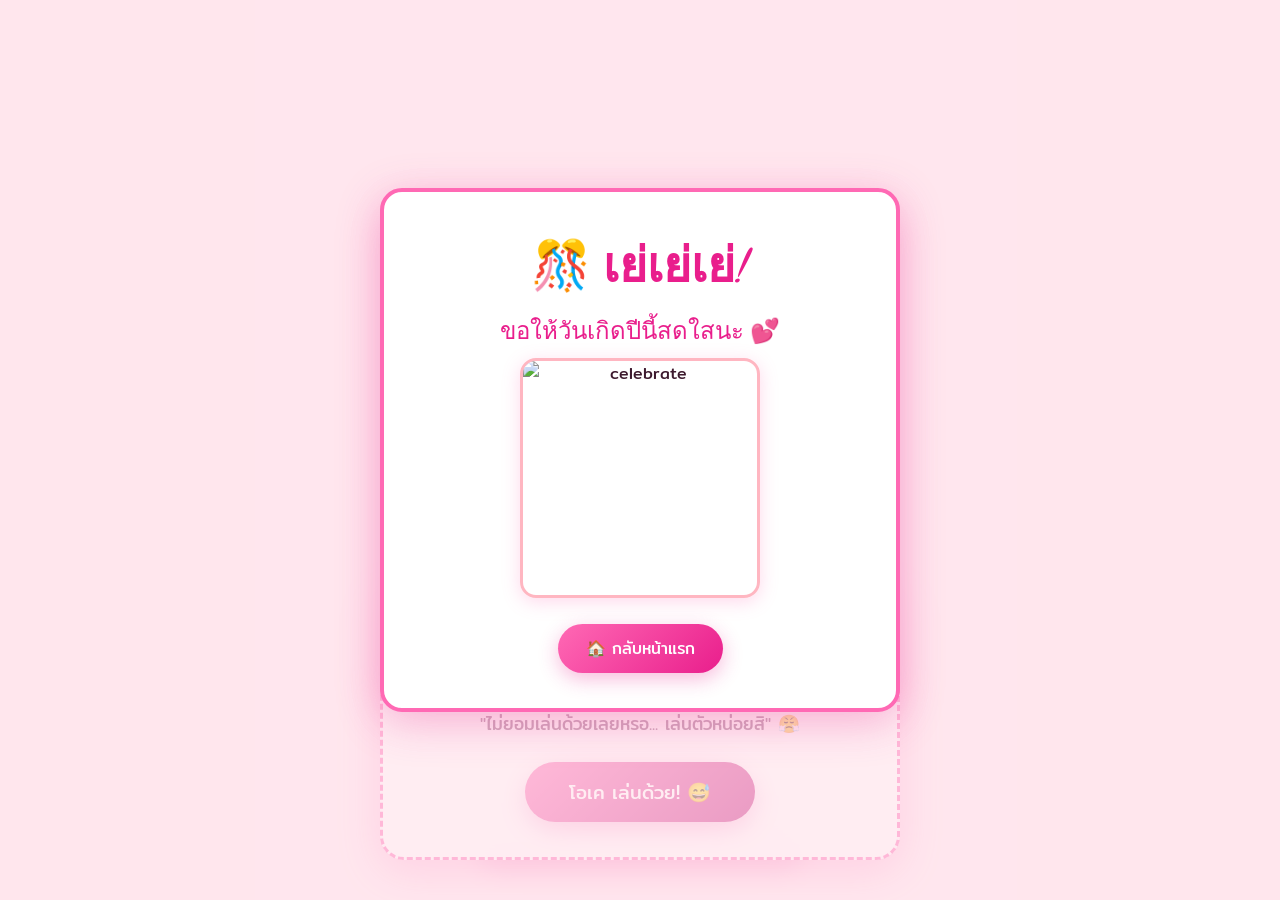
==== index.html @ 3416ac2b "first commit" ====
<!DOCTYPE html>
<html lang="th">

<head>
  <meta charset="UTF-8">
  <meta name="viewport" content="width=device-width, initial-scale=1.0">
  <title>Happy Birthday 🎂🌸</title>
  <meta name="description" content="A cute birthday surprise just for you 🌸">
  <link rel="preconnect" href="https://fonts.googleapis.com">
  <link
    href="https://fonts.googleapis.com/css2?family=Playfair+Display:wght@700&family=Dancing+Script:wght@500;700&family=Mitr:wght@300;400;500&display=swap"
    rel="stylesheet">
  <script src="https://cdn.tailwindcss.com"></script>
  <script type="importmap">
  {
    "imports": {
      "three": "https://cdn.jsdelivr.net/npm/three@0.163.0/build/three.module.js",
      "three/addons/": "https://cdn.jsdelivr.net/npm/three@0.163.0/examples/jsm/"
    }
  }
  </script>
  <script src="https://unpkg.com/vue@3/dist/vue.global.prod.js"></script>
  <link rel="stylesheet" href="style.css">
</head>

<body>

  <!-- Three.js canvas – true fullscreen behind everything -->
  <canvas id="three-canvas"></canvas>

  <!-- Gentle floating hearts -->
  <div class="floating-hearts" id="hearts-container"></div>

  <div id="app">

    <!-- ══ INTRO: Door standing still, cat waiting beside it ═══════════ -->
    <div class="panel" :class="state==='intro' ? 'visible':'hidden'"
      style="justify-content:flex-end; padding-bottom:2.5rem;">
      <!-- Loading pill while models load -->
      <div v-if="!doorReady" class="loading-pill" style="margin-bottom:1rem;">
        <span>🚪</span>
        <span>กำลังโหลด...</span>
        <div class="loading-dots"><span></span><span></span><span></span></div>
      </div>

      <!-- Enter CTA once scene is ready -->
      <div class="enter-cta" v-if="doorReady">
        <p class="enter-hint">🐱 น้องแมวรอเธออยู่นะ!</p>
        <button class="btn-enter" id="enter-btn" @click="enterSite" :disabled="zooming">
          <span v-if="!zooming">เข้ามาเลย! 🌸</span>
          <span v-else>กำลังเข้าไป... ✨</span>
        </button>
      </div>
    </div>

    <!-- ══ CAT: Cat slides in with greeting ══════════════════════════ -->
    <div class="panel" :class="state==='cat' ? 'visible':'hidden'"
      style="justify-content:flex-end; padding-bottom:2.5rem;">
      <div class="speech-card cat-card">
        <div class="cat-bubble">
          <p class="cat-says">สวัสดี! ฉันมาส่งของขวัญพิเศษให้เธอ 🎁</p>
        </div>
        <button class="btn-enter" style="margin-top:1rem;" @click="goBirthday">ดูเลย! 💌</button>
      </div>
    </div>

    <!-- ══ BIRTHDAY: Main interaction ════════════════════════════════ -->
    <div class="panel" :class="state==='birthday' ? 'visible':'hidden'">
      <div class="birthday-card">
        <h1>🎂 Happy Birthday!</h1>
        <p class="subtitle">วันนี้เป็นวันพิเศษของเธอ — เธอมีความสุขไหม? 🌸</p>
        <img :src="currentGif" alt="cute gif" class="birthday-gif">
        <div class="btns">
          <button class="btn-yes" :style="{fontSize: yesBtnSize+'px'}" id="yes-btn" @click="yesClick">
            มีความสุขมาก 🎉
          </button>
          <button v-if="noCount < 4" class="btn-no" id="no-btn" @click="noClick">
            ยังไม่ค่อย 😢
          </button>
        </div>
      </div>
    </div>

    <!-- ══ CAT TAUNT: Clicked Yes too fast! ══════════════════════════ -->
    <div class="panel" :class="state==='catTaunt' ? 'visible':'hidden'"
      style="justify-content:flex-end; padding-bottom:2.5rem;">
      <div class="speech-card taunt-card">
        <div class="cat-bubble taunt-bubble">
          <p class="taunt-emoji">😾 ฮั่นแน่!</p>
          <img src="https://media.tenor.com/w2340rodldAAAAAC/im-sulking.gif" alt="sulking cat"
            style="width:120px; border-radius:12px; margin:0 auto 10px auto;">
          <p class="cat-says">"ไม่ยอมเล่นด้วยเลยหรอ... เล่นตัวหน่อยสิ" 😤</p>
        </div>
        <button class="btn-enter" style="margin-top:1rem; background:linear-gradient(135deg,#ff69b4,#c2177a);"
          @click="goPlayAlong">
          โอเค เล่นด้วย! 😅
        </button>
      </div>
    </div>

    <!-- ══ CELEBRATE ══════════════════════════════════════════════════ -->
    <div class="panel celebrate-panel" :class="state==='celebrate' ? 'visible':'hidden'">
      <div class="celebrate-card">
        <div class="confetti-container" id="confetti-container"></div>
        <h1>🎊 เย่เย่เย่!</h1>
        <p style="font-family:'Dancing Script',cursive; font-size:1.5rem; color:#e91e8c; margin:.5rem 0;">
          ขอให้วันเกิดปีนี้สดใสนะ 💕
        </p>
        <img :src="celebGif" alt="celebrate" class="birthday-gif">
        <button class="btn-home" @click="goHome">🏠 กลับหน้าแรก</button>
      </div>
    </div>

  </div><!-- #app -->

  <script type="module" src="scene.js"></script>

  <script>
    window.addEventListener('DOMContentLoaded', () => {
      const { createApp, ref } = Vue;

      const gifs = [
        'https://media.tenor.com/76BaX0eo304AAAAj/kitty-kitty-heart.gif',
        'https://media1.tenor.com/m/wVAjxnPa81IAAAAd/cat-cat-gif.gif',
        'https://media1.tenor.com/m/f6ts3WWJa-8AAAAC/funny-cats-funny.gif',
        'https://media1.tenor.com/m/kEZzd8WrRpAAAAAC/peach-peach-and-goma.gif',
        'https://media.tenor.com/C35t4Pf5GlgAAAAi/peach-and-goma-cute.gif',
      ];
      const celebGif = 'https://media.giphy.com/media/3oriO0OEd9QIDdllqo/giphy.gif';

      createApp({
        setup() {
          const state = ref('intro');
          const doorReady = ref(false);
          const zooming = ref(false);
          const noCount = ref(0);
          const yesBtnSize = ref(17);
          const currentGif = ref(gifs[0]);
          const hadTaunt = ref(false);

          // Scene ready: fires when both door + cat models are loaded
          document.addEventListener('sceneReady', () => { doorReady.value = true; });
          setTimeout(() => { doorReady.value = true; }, 500);

          // ── Enter: play door animation then zoom through ─────────────
          function enterSite() {
            if (zooming.value) return;
            zooming.value = true;
            const ts = window.threeScene;
            if (ts && ts.enterDoor) {
              ts.enterDoor(() => {
                state.value = 'cat';
                zooming.value = false;
                ts.showCat(null);
              });
            } else {
              state.value = 'cat';
              zooming.value = false;
            }
          }

          // ── Cat intro → Birthday ────────────────────────────────────
          function goBirthday() {
            state.value = 'birthday';
            window.threeScene?.showBirthday();
          }

          // ── Yes click: taunt if first try, otherwise celebrate ──────
          function yesClick() {
            if (noCount.value === 0 && !hadTaunt.value) {
              // First click without pressing No → cat taunts!
              hadTaunt.value = true;
              state.value = 'catTaunt';
              window.threeScene?.showCatTaunt();
            } else {
              // Properly earned the yes, or already been taunted
              state.value = 'celebrate';
              window.threeScene?.showCelebrate();
              setTimeout(spawnConfetti, 150);
              spawnHearts();
            }
          }

          // ── Cat says "play along" – back to birthday ────────────────
          function goPlayAlong() {
            state.value = 'birthday';
            window.threeScene?.showBirthday();
            // Reset no button so player HAS to press No at least once
            // (hadTaunt is already true so next yes goes straight to celebrate)
          }

          // ── No click ─────────────────────────────────────────────────
          function noClick() {
            if (noCount.value < gifs.length - 1) {
              noCount.value++;
              currentGif.value = gifs[noCount.value];
            }
            yesBtnSize.value += 6;
          }

          // ── Home ─────────────────────────────────────────────────────
          function goHome() { window.location.reload(); }

          // ── Confetti ─────────────────────────────────────────────────
          function spawnConfetti() {
            const c = document.getElementById('confetti-container');
            if (!c) return;
            const cols = ['#ff69b4', '#ffb6c1', '#e91e8c', '#ff85c2', '#ffd700', '#fff'];
            for (let i = 0; i < 90; i++) {
              const el = document.createElement('div');
              el.className = 'confetti-piece';
              el.style.left = Math.random() * 100 + '%';
              el.style.top = '-10px';
              el.style.background = cols[Math.floor(Math.random() * cols.length)];
              el.style.width = (Math.random() * 8 + 5) + 'px';
              el.style.height = (Math.random() * 8 + 5) + 'px';
              el.style.borderRadius = Math.random() > .5 ? '50%' : '3px';
              el.style.animationDuration = (Math.random() * 2 + 2) + 's';
              el.style.animationDelay = (Math.random()) + 's';
              c.appendChild(el);
              setTimeout(() => el.remove(), 4500);
            }
          }

          // ── Heart burst ───────────────────────────────────────────────
          function spawnHearts() {
            const c = document.getElementById('hearts-container');
            if (!c) return;
            const emojis = ['💕', '💖', '💗', '💓', '🌸', '✨', '🎀'];
            for (let i = 0; i < 22; i++) {
              const h = document.createElement('div');
              h.className = 'heart';
              h.textContent = emojis[Math.floor(Math.random() * emojis.length)];
              h.style.left = Math.random() * 100 + '%';
              h.style.fontSize = (Math.random() * .9 + .7) + 'rem';
              h.style.animationDuration = (Math.random() * 3 + 4) + 's';
              h.style.animationDelay = (Math.random() * 1.5) + 's';
              c.appendChild(h);
              setTimeout(() => h.remove(), 8000);
            }
          }

          // ── Ambient hearts ────────────────────────────────────────────
          setInterval(() => {
            const c = document.getElementById('hearts-container');
            if (!c) return;
            const emojis = ['💕', '🌸', '✨', '💖'];
            const h = document.createElement('div');
            h.className = 'heart';
            h.textContent = emojis[Math.floor(Math.random() * emojis.length)];
            h.style.left = Math.random() * 100 + '%';
            h.style.fontSize = (Math.random() * .4 + .55) + 'rem';
            h.style.animationDuration = (Math.random() * 4 + 5) + 's';
            h.style.opacity = '0.4';
            c.appendChild(h);
            setTimeout(() => h.remove(), 10000);
          }, 1400);

          return {
            state, doorReady, zooming, noCount, yesBtnSize, currentGif, celebGif,
            enterSite, goBirthday, yesClick, goPlayAlong, noClick, goHome,
          };
        },
      }).mount('#app');
    });
  </script>

</body>

</html>
---- style.css ----
@import url('https://fonts.googleapis.com/css2?family=Playfair+Display:wght@700&family=Dancing+Script:wght@500;700&family=Mitr:wght@300;400;500&display=swap');

:root {
  --pink: #ff69b4;
  --pink-deep: #e91e8c;
  --pink-soft: #ffb6c1;
  --pink-pale: #ffe4ec;
  --pink-light: #fff0f6;
  --rose: #ff85c2;
  --white: #ffffff;
  --text: #3d1a2e;
  --text-mid: #7a4066;
  --text-muted: #b07898;
  --shadow: rgba(255, 105, 180, .25);
  --shadow-deep: rgba(233, 30, 140, .3);
}

*,
*::before,
*::after {
  margin: 0;
  padding: 0;
  box-sizing: border-box;
}

html,
body {
  width: 100%;
  height: 100%;
  background: #ffecf3;
  /* match Three.js clear color exactly */
  font-family: 'Mitr', 'Sarabun', sans-serif;
  overflow: hidden;
  color: var(--text);
}

/* ── Canvas: absolute fullscreen behind everything ── */
#three-canvas {
  position: fixed;
  inset: 0;
  width: 100% !important;
  height: 100% !important;
  z-index: 1;
  display: block;
}

/* ── APP overlay ── */
#app {
  position: fixed;
  inset: 0;
  z-index: 10;
  pointer-events: none;
}

/* ── Panel base ── */
.panel {
  position: absolute;
  inset: 0;
  display: flex;
  align-items: center;
  justify-content: center;
  flex-direction: column;
  gap: 1.2rem;
  transition: opacity .55s ease, transform .55s cubic-bezier(.175, .885, .32, 1.275);
}

.panel.hidden {
  opacity: 0;
  pointer-events: none;
  transform: scale(.96);
}

.panel.visible {
  opacity: 1;
  pointer-events: all;
}

/* ── Intro: door loading pill ── */
.door-title {
  position: absolute;
  top: 50%;
  left: 50%;
  transform: translate(-50%, -50%);
  pointer-events: all;
}

.loading-pill {
  display: flex;
  align-items: center;
  gap: .75rem;
  background: rgba(255, 255, 255, .82);
  backdrop-filter: blur(12px);
  -webkit-backdrop-filter: blur(12px);
  border: 2px solid var(--pink-soft);
  border-radius: 50px;
  padding: .75rem 1.8rem;
  font-size: 1rem;
  color: var(--pink-deep);
  box-shadow: 0 4px 20px var(--shadow);
  font-family: 'Mitr', sans-serif;
}

/* ── Intro: enter CTA at bottom ── */
.enter-cta {
  position: absolute;
  bottom: 2.5rem;
  left: 0;
  right: 0;
  display: flex;
  flex-direction: column;
  align-items: center;
  gap: .8rem;
  pointer-events: all;
  animation: slideUp .6s cubic-bezier(.175, .885, .32, 1.275) both;
}

.enter-hint {
  background: rgba(255, 255, 255, .85);
  backdrop-filter: blur(8px);
  -webkit-backdrop-filter: blur(8px);
  border: 2px dashed var(--pink);
  border-radius: 50px;
  padding: .5rem 1.4rem;
  font-size: .95rem;
  color: var(--pink-deep);
  box-shadow: 0 3px 14px var(--shadow);
}

/* ── Loading dots ── */
.loading-dots {
  display: flex;
  gap: .3rem;
}

.loading-dots span {
  width: 7px;
  height: 7px;
  border-radius: 50%;
  background: var(--pink);
  animation: dotBounce 1.2s ease infinite;
}

.loading-dots span:nth-child(2) {
  animation-delay: .18s;
}

.loading-dots span:nth-child(3) {
  animation-delay: .36s;
}

@keyframes dotBounce {

  0%,
  80%,
  100% {
    transform: translateY(0);
  }

  40% {
    transform: translateY(-7px);
  }
}

/* ── Speech / cat card at bottom ── */
.speech-card {
  width: min(480px, 90vw);
  background: rgba(255, 255, 255, .9);
  backdrop-filter: blur(14px);
  -webkit-backdrop-filter: blur(14px);
  border: 3px dashed var(--pink);
  border-radius: 24px;
  padding: 1.6rem 2rem;
  text-align: center;
  box-shadow: 0 10px 40px var(--shadow);
  pointer-events: all;
  animation: popIn .5s cubic-bezier(.175, .885, .32, 1.275) both;
}

.cat-bubble {
  margin-bottom: .5rem;
}

.cat-says {
  font-size: clamp(.9rem, 2.5vw, 1.1rem);
  color: var(--text-mid);
  line-height: 1.65;
}

.taunt-bubble .taunt-emoji {
  font-family: 'Dancing Script', cursive;
  font-size: clamp(1.3rem, 4vw, 1.8rem);
  color: var(--pink-deep);
  margin-bottom: .25rem;
}

/* ── Birthday card ── */
.birthday-card {
  background: var(--white);
  border: 4px solid var(--pink);
  border-radius: 22px;
  padding: clamp(1.4rem, 3vw, 2.2rem) clamp(1.6rem, 4vw, 2.8rem);
  text-align: center;
  width: min(480px, 90vw);
  box-shadow: 0 10px 44px var(--shadow-deep);
  pointer-events: all;
  animation: popIn .5s cubic-bezier(.175, .885, .32, 1.275) both;
}

.birthday-card h1 {
  font-family: 'Dancing Script', cursive;
  font-size: clamp(1.9rem, 5vw, 2.6rem);
  color: var(--pink-deep);
  margin-bottom: .3rem;
}

.birthday-card .subtitle {
  font-size: clamp(.82rem, 2vw, .95rem);
  color: var(--text-muted);
  margin-bottom: 1.1rem;
}

.birthday-gif {
  width: clamp(160px, 40vw, 220px);
  height: clamp(160px, 40vw, 220px);
  object-fit: contain;
  border-radius: 16px;
  border: 3px solid var(--pink-soft);
  box-shadow: 0 4px 18px var(--shadow);
  margin-bottom: 1.1rem;
  display: block;
  margin-inline: auto;
}

.btns {
  display: flex;
  gap: .8rem;
  flex-wrap: wrap;
  justify-content: center;
}

/* ── Celebrate card ── */
.celebrate-panel {
  background: rgba(255, 228, 236, .65);
}

.celebrate-card {
  background: var(--white);
  border: 4px solid var(--pink);
  border-radius: 22px;
  padding: clamp(1.4rem, 3vw, 2.2rem) clamp(1.6rem, 4vw, 2.8rem);
  text-align: center;
  width: min(480px, 90vw);
  box-shadow: 0 10px 44px var(--shadow-deep);
  pointer-events: all;
  animation: popIn .5s cubic-bezier(.175, .885, .32, 1.275) both;
  position: relative;
  overflow: hidden;
}

.celebrate-card h1 {
  font-family: 'Dancing Script', cursive;
  font-size: clamp(2rem, 6vw, 2.8rem);
  color: var(--pink-deep);
  animation: wiggle 1.6s ease infinite;
}

/* ── Buttons ── */
.btn-enter {
  background: linear-gradient(135deg, var(--pink), var(--pink-deep));
  color: #fff;
  border: none;
  border-radius: 50px;
  padding: clamp(12px, 2.5vw, 15px) clamp(28px, 5vw, 40px);
  font-family: 'Mitr', sans-serif;
  font-size: clamp(15px, 3vw, 18px);
  cursor: pointer;
  box-shadow: 0 8px 24px var(--shadow-deep);
  transition: transform .3s cubic-bezier(.175, .885, .32, 1.275), box-shadow .3s;
  pointer-events: all;
  animation: pulse 2s ease infinite;
}

.btn-enter:hover {
  transform: scale(1.08);
  animation: none;
}

.btn-enter:disabled {
  opacity: .7;
  cursor: default;
  animation: none;
}

.btn-yes {
  background: var(--pink);
  color: #fff;
  border: none;
  border-radius: 50px;
  padding: clamp(11px, 2vw, 14px) clamp(24px, 4vw, 32px);
  font-family: 'Mitr', sans-serif;
  cursor: pointer;
  box-shadow: 0 6px 20px var(--shadow-deep);
  transition: transform .25s cubic-bezier(.175, .885, .32, 1.275), box-shadow .25s;
}

.btn-yes:hover {
  transform: scale(1.09);
  box-shadow: 0 10px 28px var(--shadow-deep);
}

.btn-no {
  background: #f8e0ec;
  color: var(--text-mid);
  border: 2px solid var(--pink-soft);
  border-radius: 50px;
  padding: clamp(11px, 2vw, 14px) clamp(24px, 4vw, 32px);
  font-family: 'Mitr', sans-serif;
  font-size: 16px;
  cursor: pointer;
  transition: all .25s ease;
}

.btn-no:hover {
  background: var(--pink-soft);
}

.btn-home {
  background: linear-gradient(135deg, var(--pink), var(--pink-deep));
  color: #fff;
  border: none;
  border-radius: 50px;
  padding: 12px 28px;
  font-family: 'Mitr', sans-serif;
  font-size: 16px;
  cursor: pointer;
  box-shadow: 0 6px 20px var(--shadow-deep);
  transition: transform .25s ease;
  margin-top: .5rem;
}

.btn-home:hover {
  transform: scale(1.06);
}

/* ── Floating hearts decoration ── */
.floating-hearts {
  position: fixed;
  inset: 0;
  pointer-events: none;
  z-index: 2;
  overflow: hidden;
}

.heart {
  position: absolute;
  top: -40px;
  animation: floatHeart linear infinite;
}

@keyframes floatHeart {
  0% {
    transform: translateY(0) rotate(0deg);
    opacity: .7;
  }

  50% {
    transform: translateY(45vh) rotate(180deg);
    opacity: .45;
  }

  100% {
    transform: translateY(105vh)rotate(360deg);
    opacity: 0;
  }
}

/* ── Confetti ── */
.confetti-container {
  position: absolute;
  inset: 0;
  pointer-events: none;
  overflow: hidden;
}

.confetti-piece {
  position: absolute;
  border-radius: 2px;
  animation: confettiFall linear forwards;
}

@keyframes confettiFall {
  0% {
    transform: translateY(-10px) rotate(0deg);
    opacity: 1;
  }

  100% {
    transform: translateY(110%) rotate(720deg);
    opacity: 0;
  }
}

/* ── Keyframes ── */
@keyframes popIn {
  from {
    transform: scale(.72);
    opacity: 0;
  }

  to {
    transform: scale(1);
    opacity: 1;
  }
}

@keyframes slideUp {
  from {
    transform: translateY(30px);
    opacity: 0;
  }

  to {
    transform: translateY(0);
    opacity: 1;
  }
}

@keyframes pulse {

  0%,
  100% {
    box-shadow: 0 8px 24px var(--shadow-deep);
  }

  50% {
    box-shadow: 0 14px 40px rgba(233, 30, 140, .55);
  }
}

@keyframes wiggle {

  0%,
  100% {
    transform: rotate(-2deg);
  }

  50% {
    transform: rotate(2deg);
  }
}

/* ── 720px+ responsive ── */
@media (min-width: 720px) {

  .birthday-card,
  .celebrate-card,
  .speech-card {
    width: min(520px, 90vw);
    padding: 2.2rem 3rem;
  }

  .birthday-card h1 {
    font-size: 2.8rem;
  }

  .celebrate-card h1 {
    font-size: 3rem;
  }

  .birthday-gif {
    width: 240px;
    height: 240px;
  }

  .btn-enter {
    font-size: 19px;
    padding: 15px 44px;
  }

  .btn-yes,
  .btn-no {
    font-size: 17px;
    padding: 13px 34px;
  }

  .enter-hint {
    font-size: 1.05rem;
  }
}

/* ── Small screens ── */
@media (max-width: 400px) {

  .birthday-card,
  .celebrate-card,
  .speech-card {
    padding: 1.2rem 1.4rem;
  }

  .birthday-gif {
    width: 140px;
    height: 140px;
  }
}
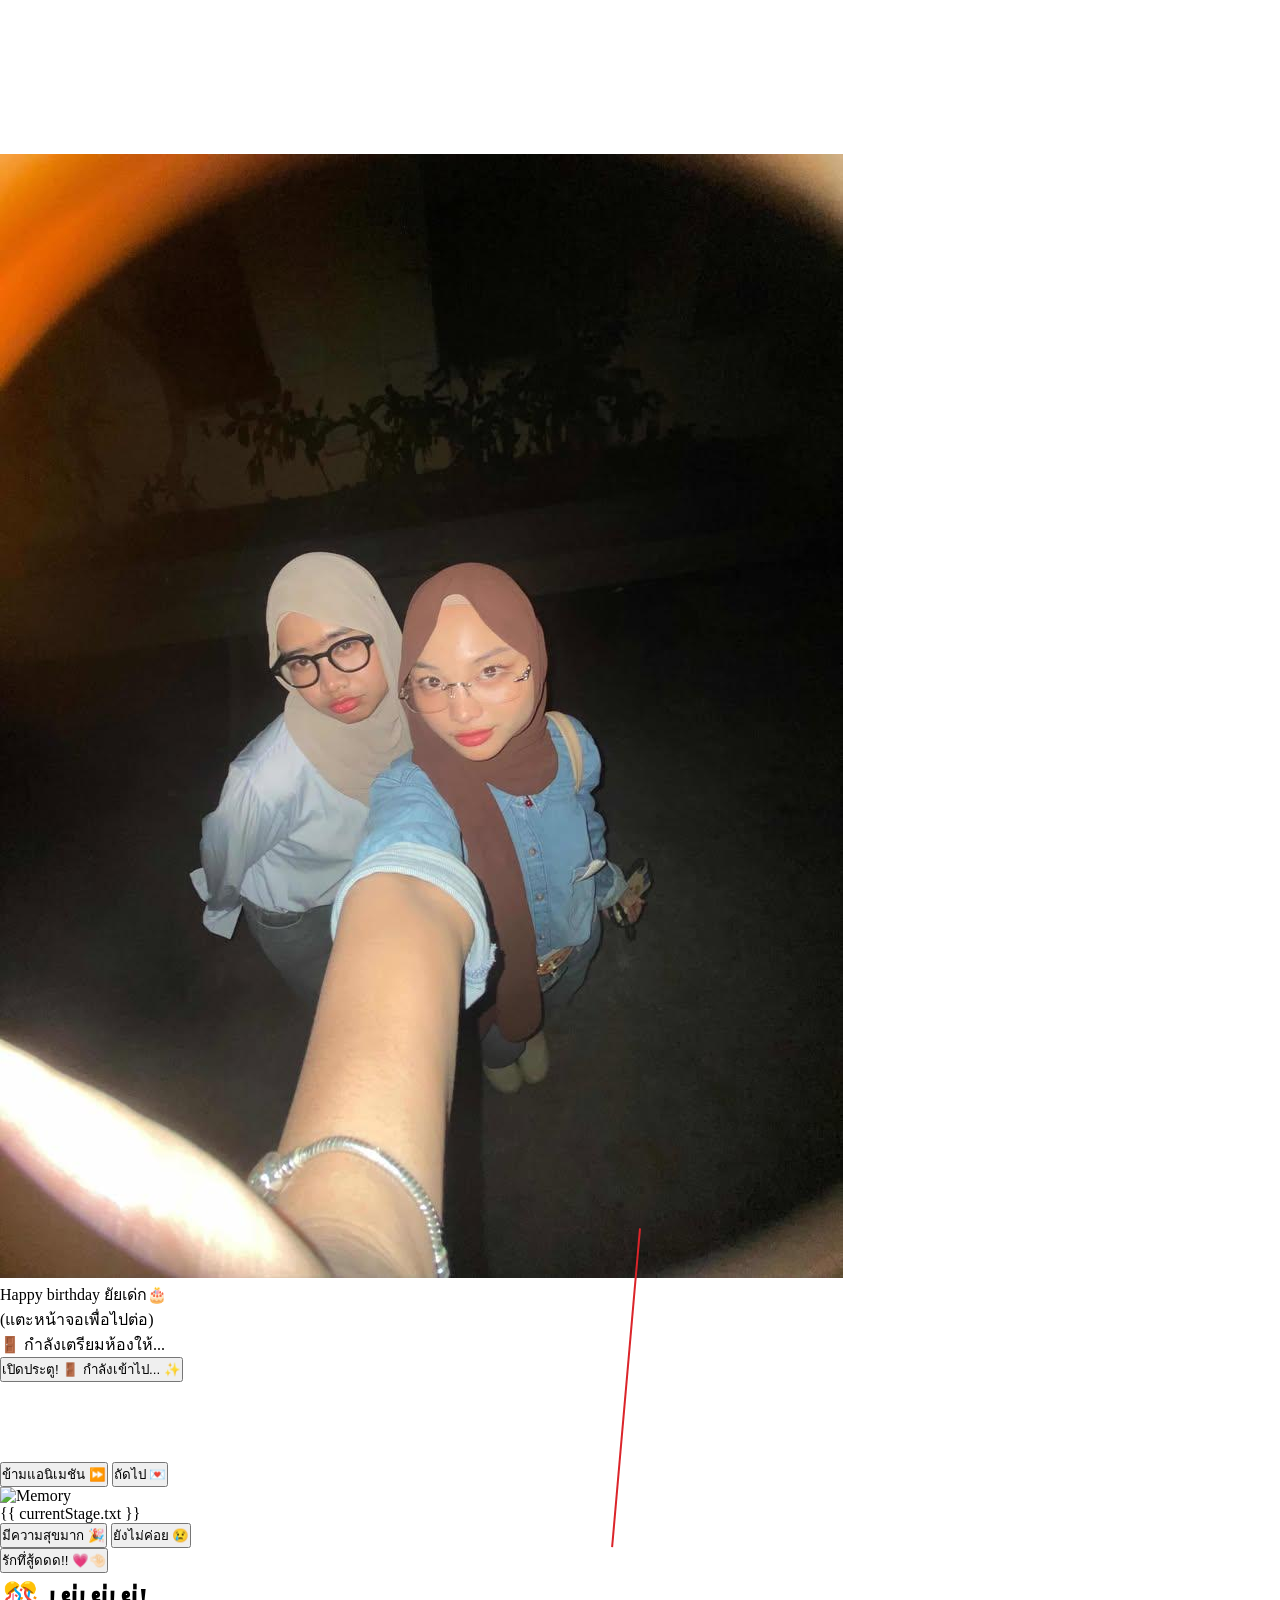
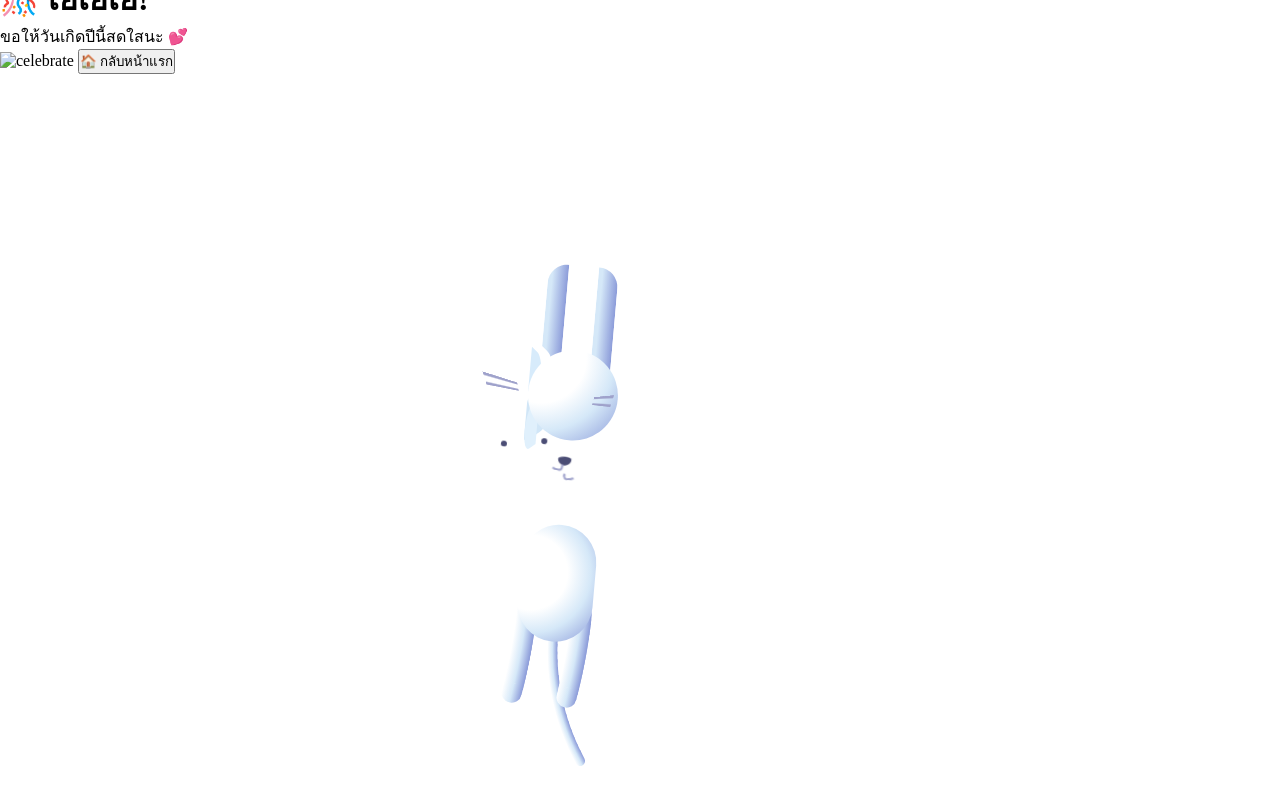
==== commit a5aacdb9: "edit&addpictures animation" ====
--- a/index.html
+++ b/index.html
@@ -11,6 +11,46 @@
     href="https://fonts.googleapis.com/css2?family=Playfair+Display:wght@700&family=Dancing+Script:wght@500;700&family=Mitr:wght@300;400;500&display=swap"
     rel="stylesheet">
   <script src="https://cdn.tailwindcss.com"></script>
+  <script>
+    tailwind.config = {
+      theme: {
+        screens: {
+          'tablet': '768px',
+          'desktop': '992px',
+          'xl_desktop': '1200px',
+        },
+        extend: {
+          colors: {
+            pink: {
+              DEFAULT: '#ff69b4',
+              deep: '#e91e8c',
+              soft: '#ffb6c1',
+              pale: '#ffe4ec',
+              light: '#fff0f6',
+              rose: '#ff85c2',
+            },
+            text: {
+              DEFAULT: '#3d1a2e',
+              mid: '#7a4066',
+              muted: '#b07898',
+            }
+          },
+          boxShadow: {
+            'pink': '0 4px 20px rgba(255, 105, 180, .25)',
+            'pink-lg': '0 10px 40px rgba(255, 105, 180, .25)',
+            'pink-deep': '0 10px 44px rgba(233, 30, 140, .3)',
+            'btn': '0 8px 24px rgba(233, 30, 140, .3)',
+            'btn-hover': '0 10px 28px rgba(233, 30, 140, .3)',
+            'btn-soft': '0 6px 20px rgba(233, 30, 140, .3)',
+          },
+          fontFamily: {
+            sans: ['Mitr', 'Sarabun', 'sans-serif'],
+            dancing: ['Dancing Script', 'cursive'],
+          }
+        }
+      }
+    }
+  </script>
   <script type="importmap">
   {
     "imports": {
@@ -21,249 +61,287 @@
   </script>
   <script src="https://unpkg.com/vue@3/dist/vue.global.prod.js"></script>
   <link rel="stylesheet" href="style.css">
+  <link rel="stylesheet" href="cat/cat.css">
+  <style>
+    /* Sparkle effect during animation */
+    .sparkle-text {
+      animation: textSparkle 1.5s ease-in-out infinite alternate;
+    }
+
+    @keyframes textSparkle {
+      0% {
+        text-shadow: 0 0 5px #ffb6c1, 0 0 10px #ff69b4, 0 0 20px #ff69b4;
+        color: #7a4066;
+      }
+
+      100% {
+        text-shadow: 0 0 10px #e91e8c, 0 0 20px #e91e8c, 0 0 30px #e91e8c;
+        color: #e91e8c;
+      }
+    }
+  </style>
 </head>
 
-<body>
+<body class="w-full h-[100dvh] bg-pink-light font-sans overflow-hidden text-text m-0 p-0">
 
   <!-- Three.js canvas – true fullscreen behind everything -->
-  <canvas id="three-canvas"></canvas>
+  <canvas id="three-canvas" class="fixed inset-0 w-full h-full z-[1] block"></canvas>
 
   <!-- Gentle floating hearts -->
-  <div class="floating-hearts" id="hearts-container"></div>
-
-  <div id="app">
-
-    <!-- ══ INTRO: Door standing still, cat waiting beside it ═══════════ -->
-    <div class="panel" :class="state==='intro' ? 'visible':'hidden'"
-      style="justify-content:flex-end; padding-bottom:2.5rem;">
+  <div class="fixed inset-0 pointer-events-none z-[2] overflow-hidden" id="hearts-container"></div>
+
+  <div id="app" class="fixed inset-0 z-10 pointer-events-none">
+
+    <!-- ══ SCENE 0: Intro image and text ═══════════ -->
+    <div class="panel absolute inset-0 flex flex-col items-center justify-center bg-pink-light z-20"
+      :class="state==='scene0' ? 'visible':'hidden'" @click="startDoorScene">
+      <img src="pictures/ฉากแรกเย้ๆ.jpg"
+        onerror="this.src='https://media.tenor.com/76BaX0eo304AAAAj/kitty-kitty-heart.gif'" alt="Intro"
+        class="w-[clamp(240px,70vw,400px)] h-[clamp(240px,70vw,400px)] object-cover rounded-2xl shadow-pink-lg mb-6 border-4 border-white animate-[popIn_1s_ease-out]">
+      <p
+        class="font-dancing text-[clamp(1.8rem,5vw,2.5rem)] text-pink-deep animate-[pulse_2s_ease_infinite] drop-shadow-md">
+        Happy birthday ยัยเด่ก🎂</p>
+      <p class="mt-8 text-text-muted text-sm animate-bounce cursor-pointer opacity-70">(แตะหน้าจอเพื่อไปต่อ)</p>
+    </div>
+
+    <!-- ══ SCENE 1: Door standing still ═══════════ -->
+    <div class="panel absolute inset-0 flex flex-col items-center gap-[1.2rem] justify-end pb-10"
+      :class="state==='scene1' ? 'visible':'hidden'">
       <!-- Loading pill while models load -->
-      <div v-if="!doorReady" class="loading-pill" style="margin-bottom:1rem;">
+      <div v-if="!threeReady"
+        class="flex items-center gap-3 bg-white/80 backdrop-blur-md border-2 border-pink-soft rounded-full px-7 py-3 text-pink-deep shadow-pink font-sans mb-4 pointer-events-auto">
         <span>🚪</span>
-        <span>กำลังโหลด...</span>
-        <div class="loading-dots"><span></span><span></span><span></span></div>
+        <span>กำลังเตรียมห้องให้...</span>
+        <div class="flex gap-1">
+          <span class="w-[7px] h-[7px] rounded-full bg-pink animate-[dotBounce_1.2s_ease_infinite]"></span>
+          <span class="w-[7px] h-[7px] rounded-full bg-pink animate-[dotBounce_1.2s_ease_infinite_0.18s]"></span>
+          <span class="w-[7px] h-[7px] rounded-full bg-pink animate-[dotBounce_1.2s_ease_infinite_0.36s]"></span>
+        </div>
       </div>
 
       <!-- Enter CTA once scene is ready -->
-      <div class="enter-cta" v-if="doorReady">
-        <p class="enter-hint">🐱 น้องแมวรอเธออยู่นะ!</p>
-        <button class="btn-enter" id="enter-btn" @click="enterSite" :disabled="zooming">
-          <span v-if="!zooming">เข้ามาเลย! 🌸</span>
+      <div
+        class="absolute bottom-10 left-0 right-0 flex flex-col items-center gap-3 pointer-events-auto animate-[slideUp_0.6s_cubic-bezier(0.175,0.885,0.32,1.275)_both]"
+        v-if="threeReady">
+        <button
+          class="bg-gradient-to-br from-pink to-pink-deep text-white border-none rounded-full py-3 px-8 text-[16px] font-sans cursor-pointer shadow-btn transition-all duration-300 pointer-events-auto hover:scale-105 hover:shadow-btn-hover hover:animate-none animate-[pulse_2s_ease_infinite] tablet:text-[19px] tablet:py-[15px] tablet:px-[44px]"
+          id="enter-btn" @click="enterDoor" :disabled="zooming">
+          <span v-if="!zooming">เปิดประตู! 🚪</span>
           <span v-else>กำลังเข้าไป... ✨</span>
         </button>
       </div>
     </div>
 
-    <!-- ══ CAT: Cat slides in with greeting ══════════════════════════ -->
-    <div class="panel" :class="state==='cat' ? 'visible':'hidden'"
-      style="justify-content:flex-end; padding-bottom:2.5rem;">
-      <div class="speech-card cat-card">
-        <div class="cat-bubble">
-          <p class="cat-says">สวัสดี! ฉันมาส่งของขวัญพิเศษให้เธอ 🎁</p>
-        </div>
-        <button class="btn-enter" style="margin-top:1rem;" @click="goBirthday">ดูเลย! 💌</button>
-      </div>
-    </div>
-
-    <!-- ══ BIRTHDAY: Main interaction ════════════════════════════════ -->
-    <div class="panel" :class="state==='birthday' ? 'visible':'hidden'">
-      <div class="birthday-card">
-        <h1>🎂 Happy Birthday!</h1>
-        <p class="subtitle">วันนี้เป็นวันพิเศษของเธอ — เธอมีความสุขไหม? 🌸</p>
-        <img :src="currentGif" alt="cute gif" class="birthday-gif">
-        <div class="btns">
-          <button class="btn-yes" :style="{fontSize: yesBtnSize+'px'}" id="yes-btn" @click="yesClick">
+    <!-- ══ SCENE 2: The Envelope & Message ═══════════ -->
+    <div class="panel absolute inset-0 flex flex-col items-center justify-end pb-12"
+      :class="state==='scene2' ? 'visible':'hidden'">
+
+      <!-- HANGING CAT -->
+      <div v-show="state==='scene2'"
+        class="absolute -top-10 left-0 w-full flex justify-center pointer-events-none z-[5] opacity-100 scale-75 tablet:scale-100">
+        <div class="all-wrap">
+          <div class="all">
+            <div class="cat-wrap">
+              <div class="cat">
+                <div class="cat-upper">
+                  <div class="cat-leg"></div>
+                  <div class="cat-leg"></div>
+                  <div class="cat-head">
+                    <div class="cat-ears">
+                      <div class="cat-ear"></div>
+                      <div class="cat-ear"></div>
+                    </div>
+                    <div class="cat-face">
+                      <div class="cat-eyes"></div>
+                      <div class="cat-mouth"></div>
+                      <div class="cat-whiskers"></div>
+                    </div>
+                  </div>
+                </div>
+                <div class="cat-lower-wrap">
+                  <div class="cat-lower">
+                    <div class="cat-leg">
+                      <div class="cat-leg">
+                        <div class="cat-leg">
+                          <div class="cat-leg">
+                            <div class="cat-leg">
+                              <div class="cat-leg">
+                                <div class="cat-leg">
+                                  <div class="cat-leg">
+                                    <div class="cat-leg">
+                                      <div class="cat-leg">
+                                        <div class="cat-leg">
+                                          <div class="cat-leg">
+                                            <div class="cat-leg">
+                                              <div class="cat-leg">
+                                                <div class="cat-leg">
+                                                  <div class="cat-leg">
+                                                    <div class="cat-paw"></div>
+                                                  </div>
+                                                </div>
+                                              </div>
+                                            </div>
+                                          </div>
+                                        </div>
+                                      </div>
+                                    </div>
+                                  </div>
+                                </div>
+                              </div>
+                            </div>
+                          </div>
+                        </div>
+                      </div>
+                    </div>
+                    <div class="cat-leg">
+                      <div class="cat-leg">
+                        <div class="cat-leg">
+                          <div class="cat-leg">
+                            <div class="cat-leg">
+                              <div class="cat-leg">
+                                <div class="cat-leg">
+                                  <div class="cat-leg">
+                                    <div class="cat-leg">
+                                      <div class="cat-leg">
+                                        <div class="cat-leg">
+                                          <div class="cat-leg">
+                                            <div class="cat-leg">
+                                              <div class="cat-leg">
+                                                <div class="cat-leg">
+                                                  <div class="cat-leg">
+                                                    <div class="cat-paw"></div>
+                                                  </div>
+                                                </div>
+                                              </div>
+                                            </div>
+                                          </div>
+                                        </div>
+                                      </div>
+                                    </div>
+                                  </div>
+                                </div>
+                              </div>
+                            </div>
+                          </div>
+                        </div>
+                      </div>
+                    </div>
+                    <div class="cat-tail">
+                      <div class="cat-tail">
+                        <div class="cat-tail">
+                          <div class="cat-tail">
+                            <div class="cat-tail">
+                              <div class="cat-tail">
+                                <div class="cat-tail">
+                                  <div class="cat-tail">
+                                    <div class="cat-tail">
+                                      <div class="cat-tail">
+                                        <div class="cat-tail">
+                                          <div class="cat-tail">
+                                            <div class="cat-tail">
+                                              <div class="cat-tail">
+                                                <div class="cat-tail">
+                                                  <div class="cat-tail -end"></div>
+                                                </div>
+                                              </div>
+                                            </div>
+                                          </div>
+                                        </div>
+                                      </div>
+                                    </div>
+                                  </div>
+                                </div>
+                              </div>
+                            </div>
+                          </div>
+                        </div>
+                      </div>
+                    </div>
+                  </div>
+                </div>
+              </div>
+            </div>
+          </div>
+        </div>
+      </div>
+      <!-- END HANGING CAT -->
+
+      <div
+        class="w-[min(480px,94vw)] bg-white/95 backdrop-blur-md border-[3px] border-dashed border-pink.deep rounded-[24px] px-6 py-6 text-center shadow-pink-lg pointer-events-auto z-10 animate-[popIn_0.5s_cubic-bezier(0.175,0.885,0.32,1.275)_both]">
+        <div
+          class="text-[clamp(14px,3vw,17px)] text-text-mid leading-[1.8] min-h-[140px] text-left whitespace-pre-wrap font-sans transition-all duration-300"
+          :class="{'sparkle-text': !envelopeDone}" v-html="displayedEnvelopeText"></div>
+        <div class="mt-4 flex justify-center gap-3">
+          <button v-if="!envelopeDone"
+            class="bg-white text-pink border-2 border-pink rounded-full py-2 px-5 text-[14px] font-sans cursor-pointer transition-all hover:bg-pink hover:text-white"
+            @click="skipTypewriter">ข้ามแอนิเมชัน ⏩</button>
+          <button v-if="envelopeDone"
+            class="bg-gradient-to-br from-pink to-pink-deep text-white border-none rounded-full py-2.5 px-7 text-[15px] font-sans cursor-pointer shadow-btn transition-all hover:scale-105"
+            @click="goInteractiveScene">ถัดไป 💌</button>
+        </div>
+      </div>
+    </div>
+
+    <!-- ══ SCENE 3: Interactive Birthday Stages ════════════════════════════════ -->
+    <div class="panel absolute inset-0 flex flex-col items-center justify-center px-4"
+      :class="state==='scene3' ? 'visible':'hidden'">
+      <div
+        class="bg-white border-4 border-pink rounded-[22px] py-[clamp(1.2rem,3vw,2rem)] px-[clamp(1.2rem,4vw,2.5rem)] text-center w-[min(500px,95vw)] shadow-pink-deep pointer-events-auto transition-all duration-300 transform">
+
+        <img :src="currentStage.img" onerror="this.src='https://media.tenor.com/76BaX0eo304AAAAj/kitty-kitty-heart.gif'"
+          alt="Memory"
+          class="w-[clamp(160px,50vw,260px)] h-[clamp(160px,50vw,260px)] object-cover rounded-2xl border-[3px] border-pink-soft shadow-pink mb-4 block mx-auto transition-all duration-500">
+
+        <p class="text-[clamp(0.95rem,2.5vw,1.15rem)] text-text-mid mb-6 min-h-[60px] leading-relaxed select-none">{{
+          currentStage.txt }}</p>
+
+        <div class="flex gap-2.5 flex-wrap justify-center items-center" v-if="!isFinalStage">
+          <button
+            class="bg-pink text-white border-none rounded-full font-sans cursor-pointer shadow-btn-soft transition-all duration-250 hover:shadow-btn-hover"
+            :style="{fontSize: yesBtnSize+'px', padding: yesBtnPadding}" @click="answerClick(true)">
             มีความสุขมาก 🎉
           </button>
-          <button v-if="noCount < 4" class="btn-no" id="no-btn" @click="noClick">
+          <button
+            class="bg-[#f8e0ec] text-text-mid border-2 border-pink-soft rounded-full font-sans text-base cursor-pointer transition-all duration-250 hover:bg-pink-soft"
+            :style="{padding: '12px 24px'}" @click="answerClick(false)">
             ยังไม่ค่อย 😢
           </button>
         </div>
-      </div>
-    </div>
-
-    <!-- ══ CAT TAUNT: Clicked Yes too fast! ══════════════════════════ -->
-    <div class="panel" :class="state==='catTaunt' ? 'visible':'hidden'"
-      style="justify-content:flex-end; padding-bottom:2.5rem;">
-      <div class="speech-card taunt-card">
-        <div class="cat-bubble taunt-bubble">
-          <p class="taunt-emoji">😾 ฮั่นแน่!</p>
-          <img src="https://media.tenor.com/w2340rodldAAAAAC/im-sulking.gif" alt="sulking cat"
-            style="width:120px; border-radius:12px; margin:0 auto 10px auto;">
-          <p class="cat-says">"ไม่ยอมเล่นด้วยเลยหรอ... เล่นตัวหน่อยสิ" 😤</p>
-        </div>
-        <button class="btn-enter" style="margin-top:1rem; background:linear-gradient(135deg,#ff69b4,#c2177a);"
-          @click="goPlayAlong">
-          โอเค เล่นด้วย! 😅
-        </button>
-      </div>
-    </div>
-
-    <!-- ══ CELEBRATE ══════════════════════════════════════════════════ -->
-    <div class="panel celebrate-panel" :class="state==='celebrate' ? 'visible':'hidden'">
-      <div class="celebrate-card">
-        <div class="confetti-container" id="confetti-container"></div>
-        <h1>🎊 เย่เย่เย่!</h1>
-        <p style="font-family:'Dancing Script',cursive; font-size:1.5rem; color:#e91e8c; margin:.5rem 0;">
+
+        <div class="flex flex-col items-center justify-center mt-2" v-else>
+          <button
+            class="bg-gradient-to-br from-pink to-pink-deep text-white border-none rounded-full py-3 px-8 text-lg font-sans shadow-btn hover:scale-105 transition-all animate-[pulse_2s_ease_infinite]"
+            @click="startCelebrate">
+            รักทึ่สู้ดดด!! 💗🤏🏻
+          </button>
+        </div>
+      </div>
+    </div>
+
+    <!-- ══ SCENE 4: CELEBRATE ══════════════════════════════════════════════════ -->
+    <div class="panel absolute inset-0 flex flex-col items-center justify-center bg-pink-pale/65"
+      :class="state==='scene4' ? 'visible':'hidden'">
+      <div
+        class="bg-white border-4 border-pink rounded-[22px] py-[clamp(1.4rem,3vw,2.2rem)] px-[clamp(1.6rem,4vw,2.8rem)] text-center w-[min(480px,90vw)] shadow-pink-deep pointer-events-auto animate-[popIn_0.5s_cubic-bezier(0.175,0.885,0.32,1.275)_both] relative overflow-hidden tablet:w-[min(520px,90vw)] tablet:py-[2.2rem] tablet:px-12 desktop:w-[520px]">
+        <div class="absolute inset-0 pointer-events-none overflow-hidden" id="confetti-container"></div>
+        <h1
+          class="font-dancing text-[clamp(2rem,6vw,2.8rem)] text-pink-deep animate-[wiggle_1.6s_ease_infinite] tablet:text-[3rem] desktop:text-[3.2rem]">
+          🎊 เย่เย่เย่!</h1>
+        <p class="font-dancing text-2xl text-pink-deep my-2">
           ขอให้วันเกิดปีนี้สดใสนะ 💕
         </p>
-        <img :src="celebGif" alt="celebrate" class="birthday-gif">
-        <button class="btn-home" @click="goHome">🏠 กลับหน้าแรก</button>
+        <img src="https://media.giphy.com/media/3oriO0OEd9QIDdllqo/giphy.gif" alt="celebrate"
+          class="w-[clamp(160px,40vw,220px)] h-[clamp(160px,40vw,220px)] object-cover rounded-2xl border-[3px] border-pink-soft shadow-pink mb-4 block mx-auto tablet:w-[240px] tablet:h-[240px] desktop:w-[260px] desktop:h-[260px]">
+        <button
+          class="mt-2 bg-gradient-to-br from-pink to-pink-deep text-white border-none rounded-full py-3 px-7 text-base font-sans cursor-pointer shadow-btn-soft transition-transform duration-250 hover:scale-105 tablet:text-lg tablet:px-9"
+          @click="goHome">🏠 กลับหน้าแรก</button>
       </div>
     </div>
 
   </div><!-- #app -->
 
   <script type="module" src="scene.js"></script>
-
-  <script>
-    window.addEventListener('DOMContentLoaded', () => {
-      const { createApp, ref } = Vue;
-
-      const gifs = [
-        'https://media.tenor.com/76BaX0eo304AAAAj/kitty-kitty-heart.gif',
-        'https://media1.tenor.com/m/wVAjxnPa81IAAAAd/cat-cat-gif.gif',
-        'https://media1.tenor.com/m/f6ts3WWJa-8AAAAC/funny-cats-funny.gif',
-        'https://media1.tenor.com/m/kEZzd8WrRpAAAAAC/peach-peach-and-goma.gif',
-        'https://media.tenor.com/C35t4Pf5GlgAAAAi/peach-and-goma-cute.gif',
-      ];
-      const celebGif = 'https://media.giphy.com/media/3oriO0OEd9QIDdllqo/giphy.gif';
-
-      createApp({
-        setup() {
-          const state = ref('intro');
-          const doorReady = ref(false);
-          const zooming = ref(false);
-          const noCount = ref(0);
-          const yesBtnSize = ref(17);
-          const currentGif = ref(gifs[0]);
-          const hadTaunt = ref(false);
-
-          // Scene ready: fires when both door + cat models are loaded
-          document.addEventListener('sceneReady', () => { doorReady.value = true; });
-          setTimeout(() => { doorReady.value = true; }, 500);
-
-          // ── Enter: play door animation then zoom through ─────────────
-          function enterSite() {
-            if (zooming.value) return;
-            zooming.value = true;
-            const ts = window.threeScene;
-            if (ts && ts.enterDoor) {
-              ts.enterDoor(() => {
-                state.value = 'cat';
-                zooming.value = false;
-                ts.showCat(null);
-              });
-            } else {
-              state.value = 'cat';
-              zooming.value = false;
-            }
-          }
-
-          // ── Cat intro → Birthday ────────────────────────────────────
-          function goBirthday() {
-            state.value = 'birthday';
-            window.threeScene?.showBirthday();
-          }
-
-          // ── Yes click: taunt if first try, otherwise celebrate ──────
-          function yesClick() {
-            if (noCount.value === 0 && !hadTaunt.value) {
-              // First click without pressing No → cat taunts!
-              hadTaunt.value = true;
-              state.value = 'catTaunt';
-              window.threeScene?.showCatTaunt();
-            } else {
-              // Properly earned the yes, or already been taunted
-              state.value = 'celebrate';
-              window.threeScene?.showCelebrate();
-              setTimeout(spawnConfetti, 150);
-              spawnHearts();
-            }
-          }
-
-          // ── Cat says "play along" – back to birthday ────────────────
-          function goPlayAlong() {
-            state.value = 'birthday';
-            window.threeScene?.showBirthday();
-            // Reset no button so player HAS to press No at least once
-            // (hadTaunt is already true so next yes goes straight to celebrate)
-          }
-
-          // ── No click ─────────────────────────────────────────────────
-          function noClick() {
-            if (noCount.value < gifs.length - 1) {
-              noCount.value++;
-              currentGif.value = gifs[noCount.value];
-            }
-            yesBtnSize.value += 6;
-          }
-
-          // ── Home ─────────────────────────────────────────────────────
-          function goHome() { window.location.reload(); }
-
-          // ── Confetti ─────────────────────────────────────────────────
-          function spawnConfetti() {
-            const c = document.getElementById('confetti-container');
-            if (!c) return;
-            const cols = ['#ff69b4', '#ffb6c1', '#e91e8c', '#ff85c2', '#ffd700', '#fff'];
-            for (let i = 0; i < 90; i++) {
-              const el = document.createElement('div');
-              el.className = 'confetti-piece';
-              el.style.left = Math.random() * 100 + '%';
-              el.style.top = '-10px';
-              el.style.background = cols[Math.floor(Math.random() * cols.length)];
-              el.style.width = (Math.random() * 8 + 5) + 'px';
-              el.style.height = (Math.random() * 8 + 5) + 'px';
-              el.style.borderRadius = Math.random() > .5 ? '50%' : '3px';
-              el.style.animationDuration = (Math.random() * 2 + 2) + 's';
-              el.style.animationDelay = (Math.random()) + 's';
-              c.appendChild(el);
-              setTimeout(() => el.remove(), 4500);
-            }
-          }
-
-          // ── Heart burst ───────────────────────────────────────────────
-          function spawnHearts() {
-            const c = document.getElementById('hearts-container');
-            if (!c) return;
-            const emojis = ['💕', '💖', '💗', '💓', '🌸', '✨', '🎀'];
-            for (let i = 0; i < 22; i++) {
-              const h = document.createElement('div');
-              h.className = 'heart';
-              h.textContent = emojis[Math.floor(Math.random() * emojis.length)];
-              h.style.left = Math.random() * 100 + '%';
-              h.style.fontSize = (Math.random() * .9 + .7) + 'rem';
-              h.style.animationDuration = (Math.random() * 3 + 4) + 's';
-              h.style.animationDelay = (Math.random() * 1.5) + 's';
-              c.appendChild(h);
-              setTimeout(() => h.remove(), 8000);
-            }
-          }
-
-          // ── Ambient hearts ────────────────────────────────────────────
-          setInterval(() => {
-            const c = document.getElementById('hearts-container');
-            if (!c) return;
-            const emojis = ['💕', '🌸', '✨', '💖'];
-            const h = document.createElement('div');
-            h.className = 'heart';
-            h.textContent = emojis[Math.floor(Math.random() * emojis.length)];
-            h.style.left = Math.random() * 100 + '%';
-            h.style.fontSize = (Math.random() * .4 + .55) + 'rem';
-            h.style.animationDuration = (Math.random() * 4 + 5) + 's';
-            h.style.opacity = '0.4';
-            c.appendChild(h);
-            setTimeout(() => h.remove(), 10000);
-          }, 1400);
-
-          return {
-            state, doorReady, zooming, noCount, yesBtnSize, currentGif, celebGif,
-            enterSite, goBirthday, yesClick, goPlayAlong, noClick, goHome,
-          };
-        },
-      }).mount('#app');
-    });
-  </script>
+  <script src="app.js"></script>
 
 </body>
 
--- a/style.css
+++ b/style.css
@@ -1,19 +1,4 @@
 @import url('https://fonts.googleapis.com/css2?family=Playfair+Display:wght@700&family=Dancing+Script:wght@500;700&family=Mitr:wght@300;400;500&display=swap');
-
-:root {
-  --pink: #ff69b4;
-  --pink-deep: #e91e8c;
-  --pink-soft: #ffb6c1;
-  --pink-pale: #ffe4ec;
-  --pink-light: #fff0f6;
-  --rose: #ff85c2;
-  --white: #ffffff;
-  --text: #3d1a2e;
-  --text-mid: #7a4066;
-  --text-muted: #b07898;
-  --shadow: rgba(255, 105, 180, .25);
-  --shadow-deep: rgba(233, 30, 140, .3);
-}
 
 *,
 *::before,
@@ -23,44 +8,8 @@
   box-sizing: border-box;
 }
 
-html,
-body {
-  width: 100%;
-  height: 100%;
-  background: #ffecf3;
-  /* match Three.js clear color exactly */
-  font-family: 'Mitr', 'Sarabun', sans-serif;
-  overflow: hidden;
-  color: var(--text);
-}
-
-/* ── Canvas: absolute fullscreen behind everything ── */
-#three-canvas {
-  position: fixed;
-  inset: 0;
-  width: 100% !important;
-  height: 100% !important;
-  z-index: 1;
-  display: block;
-}
-
-/* ── APP overlay ── */
-#app {
-  position: fixed;
-  inset: 0;
-  z-index: 10;
-  pointer-events: none;
-}
-
-/* ── Panel base ── */
+/* ── Panel Transition States ── */
 .panel {
-  position: absolute;
-  inset: 0;
-  display: flex;
-  align-items: center;
-  justify-content: center;
-  flex-direction: column;
-  gap: 1.2rem;
   transition: opacity .55s ease, transform .55s cubic-bezier(.175, .885, .32, 1.275);
 }
 
@@ -75,338 +24,23 @@
   pointer-events: all;
 }
 
-/* ── Intro: door loading pill ── */
-.door-title {
-  position: absolute;
-  top: 50%;
-  left: 50%;
-  transform: translate(-50%, -50%);
-  pointer-events: all;
-}
-
-.loading-pill {
-  display: flex;
-  align-items: center;
-  gap: .75rem;
-  background: rgba(255, 255, 255, .82);
-  backdrop-filter: blur(12px);
-  -webkit-backdrop-filter: blur(12px);
-  border: 2px solid var(--pink-soft);
-  border-radius: 50px;
-  padding: .75rem 1.8rem;
-  font-size: 1rem;
-  color: var(--pink-deep);
-  box-shadow: 0 4px 20px var(--shadow);
-  font-family: 'Mitr', sans-serif;
-}
-
-/* ── Intro: enter CTA at bottom ── */
-.enter-cta {
-  position: absolute;
-  bottom: 2.5rem;
-  left: 0;
-  right: 0;
-  display: flex;
-  flex-direction: column;
-  align-items: center;
-  gap: .8rem;
-  pointer-events: all;
-  animation: slideUp .6s cubic-bezier(.175, .885, .32, 1.275) both;
-}
-
-.enter-hint {
-  background: rgba(255, 255, 255, .85);
-  backdrop-filter: blur(8px);
-  -webkit-backdrop-filter: blur(8px);
-  border: 2px dashed var(--pink);
-  border-radius: 50px;
-  padding: .5rem 1.4rem;
-  font-size: .95rem;
-  color: var(--pink-deep);
-  box-shadow: 0 3px 14px var(--shadow);
-}
-
-/* ── Loading dots ── */
-.loading-dots {
-  display: flex;
-  gap: .3rem;
-}
-
-.loading-dots span {
-  width: 7px;
-  height: 7px;
-  border-radius: 50%;
-  background: var(--pink);
-  animation: dotBounce 1.2s ease infinite;
-}
-
-.loading-dots span:nth-child(2) {
-  animation-delay: .18s;
-}
-
-.loading-dots span:nth-child(3) {
-  animation-delay: .36s;
-}
-
+/* ── Animations ── */
 @keyframes dotBounce {
-
   0%,
   80%,
   100% {
     transform: translateY(0);
   }
-
   40% {
     transform: translateY(-7px);
   }
 }
 
-/* ── Speech / cat card at bottom ── */
-.speech-card {
-  width: min(480px, 90vw);
-  background: rgba(255, 255, 255, .9);
-  backdrop-filter: blur(14px);
-  -webkit-backdrop-filter: blur(14px);
-  border: 3px dashed var(--pink);
-  border-radius: 24px;
-  padding: 1.6rem 2rem;
-  text-align: center;
-  box-shadow: 0 10px 40px var(--shadow);
-  pointer-events: all;
-  animation: popIn .5s cubic-bezier(.175, .885, .32, 1.275) both;
-}
-
-.cat-bubble {
-  margin-bottom: .5rem;
-}
-
-.cat-says {
-  font-size: clamp(.9rem, 2.5vw, 1.1rem);
-  color: var(--text-mid);
-  line-height: 1.65;
-}
-
-.taunt-bubble .taunt-emoji {
-  font-family: 'Dancing Script', cursive;
-  font-size: clamp(1.3rem, 4vw, 1.8rem);
-  color: var(--pink-deep);
-  margin-bottom: .25rem;
-}
-
-/* ── Birthday card ── */
-.birthday-card {
-  background: var(--white);
-  border: 4px solid var(--pink);
-  border-radius: 22px;
-  padding: clamp(1.4rem, 3vw, 2.2rem) clamp(1.6rem, 4vw, 2.8rem);
-  text-align: center;
-  width: min(480px, 90vw);
-  box-shadow: 0 10px 44px var(--shadow-deep);
-  pointer-events: all;
-  animation: popIn .5s cubic-bezier(.175, .885, .32, 1.275) both;
-}
-
-.birthday-card h1 {
-  font-family: 'Dancing Script', cursive;
-  font-size: clamp(1.9rem, 5vw, 2.6rem);
-  color: var(--pink-deep);
-  margin-bottom: .3rem;
-}
-
-.birthday-card .subtitle {
-  font-size: clamp(.82rem, 2vw, .95rem);
-  color: var(--text-muted);
-  margin-bottom: 1.1rem;
-}
-
-.birthday-gif {
-  width: clamp(160px, 40vw, 220px);
-  height: clamp(160px, 40vw, 220px);
-  object-fit: contain;
-  border-radius: 16px;
-  border: 3px solid var(--pink-soft);
-  box-shadow: 0 4px 18px var(--shadow);
-  margin-bottom: 1.1rem;
-  display: block;
-  margin-inline: auto;
-}
-
-.btns {
-  display: flex;
-  gap: .8rem;
-  flex-wrap: wrap;
-  justify-content: center;
-}
-
-/* ── Celebrate card ── */
-.celebrate-panel {
-  background: rgba(255, 228, 236, .65);
-}
-
-.celebrate-card {
-  background: var(--white);
-  border: 4px solid var(--pink);
-  border-radius: 22px;
-  padding: clamp(1.4rem, 3vw, 2.2rem) clamp(1.6rem, 4vw, 2.8rem);
-  text-align: center;
-  width: min(480px, 90vw);
-  box-shadow: 0 10px 44px var(--shadow-deep);
-  pointer-events: all;
-  animation: popIn .5s cubic-bezier(.175, .885, .32, 1.275) both;
-  position: relative;
-  overflow: hidden;
-}
-
-.celebrate-card h1 {
-  font-family: 'Dancing Script', cursive;
-  font-size: clamp(2rem, 6vw, 2.8rem);
-  color: var(--pink-deep);
-  animation: wiggle 1.6s ease infinite;
-}
-
-/* ── Buttons ── */
-.btn-enter {
-  background: linear-gradient(135deg, var(--pink), var(--pink-deep));
-  color: #fff;
-  border: none;
-  border-radius: 50px;
-  padding: clamp(12px, 2.5vw, 15px) clamp(28px, 5vw, 40px);
-  font-family: 'Mitr', sans-serif;
-  font-size: clamp(15px, 3vw, 18px);
-  cursor: pointer;
-  box-shadow: 0 8px 24px var(--shadow-deep);
-  transition: transform .3s cubic-bezier(.175, .885, .32, 1.275), box-shadow .3s;
-  pointer-events: all;
-  animation: pulse 2s ease infinite;
-}
-
-.btn-enter:hover {
-  transform: scale(1.08);
-  animation: none;
-}
-
-.btn-enter:disabled {
-  opacity: .7;
-  cursor: default;
-  animation: none;
-}
-
-.btn-yes {
-  background: var(--pink);
-  color: #fff;
-  border: none;
-  border-radius: 50px;
-  padding: clamp(11px, 2vw, 14px) clamp(24px, 4vw, 32px);
-  font-family: 'Mitr', sans-serif;
-  cursor: pointer;
-  box-shadow: 0 6px 20px var(--shadow-deep);
-  transition: transform .25s cubic-bezier(.175, .885, .32, 1.275), box-shadow .25s;
-}
-
-.btn-yes:hover {
-  transform: scale(1.09);
-  box-shadow: 0 10px 28px var(--shadow-deep);
-}
-
-.btn-no {
-  background: #f8e0ec;
-  color: var(--text-mid);
-  border: 2px solid var(--pink-soft);
-  border-radius: 50px;
-  padding: clamp(11px, 2vw, 14px) clamp(24px, 4vw, 32px);
-  font-family: 'Mitr', sans-serif;
-  font-size: 16px;
-  cursor: pointer;
-  transition: all .25s ease;
-}
-
-.btn-no:hover {
-  background: var(--pink-soft);
-}
-
-.btn-home {
-  background: linear-gradient(135deg, var(--pink), var(--pink-deep));
-  color: #fff;
-  border: none;
-  border-radius: 50px;
-  padding: 12px 28px;
-  font-family: 'Mitr', sans-serif;
-  font-size: 16px;
-  cursor: pointer;
-  box-shadow: 0 6px 20px var(--shadow-deep);
-  transition: transform .25s ease;
-  margin-top: .5rem;
-}
-
-.btn-home:hover {
-  transform: scale(1.06);
-}
-
-/* ── Floating hearts decoration ── */
-.floating-hearts {
-  position: fixed;
-  inset: 0;
-  pointer-events: none;
-  z-index: 2;
-  overflow: hidden;
-}
-
-.heart {
-  position: absolute;
-  top: -40px;
-  animation: floatHeart linear infinite;
-}
-
-@keyframes floatHeart {
-  0% {
-    transform: translateY(0) rotate(0deg);
-    opacity: .7;
-  }
-
-  50% {
-    transform: translateY(45vh) rotate(180deg);
-    opacity: .45;
-  }
-
-  100% {
-    transform: translateY(105vh)rotate(360deg);
-    opacity: 0;
-  }
-}
-
-/* ── Confetti ── */
-.confetti-container {
-  position: absolute;
-  inset: 0;
-  pointer-events: none;
-  overflow: hidden;
-}
-
-.confetti-piece {
-  position: absolute;
-  border-radius: 2px;
-  animation: confettiFall linear forwards;
-}
-
-@keyframes confettiFall {
-  0% {
-    transform: translateY(-10px) rotate(0deg);
-    opacity: 1;
-  }
-
-  100% {
-    transform: translateY(110%) rotate(720deg);
-    opacity: 0;
-  }
-}
-
-/* ── Keyframes ── */
 @keyframes popIn {
   from {
     transform: scale(.72);
     opacity: 0;
   }
-
   to {
     transform: scale(1);
     opacity: 1;
@@ -418,7 +52,6 @@
     transform: translateY(30px);
     opacity: 0;
   }
-
   to {
     transform: translateY(0);
     opacity: 1;
@@ -426,79 +59,47 @@
 }
 
 @keyframes pulse {
-
   0%,
   100% {
-    box-shadow: 0 8px 24px var(--shadow-deep);
+    box-shadow: 0 8px 24px rgba(233, 30, 140, .3);
   }
-
   50% {
     box-shadow: 0 14px 40px rgba(233, 30, 140, .55);
   }
 }
 
 @keyframes wiggle {
-
   0%,
   100% {
     transform: rotate(-2deg);
   }
-
   50% {
     transform: rotate(2deg);
   }
 }
 
-/* ── 720px+ responsive ── */
-@media (min-width: 720px) {
-
-  .birthday-card,
-  .celebrate-card,
-  .speech-card {
-    width: min(520px, 90vw);
-    padding: 2.2rem 3rem;
+@keyframes floatHeart {
+  0% {
+    transform: translateY(0) rotate(0deg);
+    opacity: .7;
   }
-
-  .birthday-card h1 {
-    font-size: 2.8rem;
+  50% {
+    transform: translateY(45vh) rotate(180deg);
+    opacity: .45;
   }
-
-  .celebrate-card h1 {
-    font-size: 3rem;
-  }
-
-  .birthday-gif {
-    width: 240px;
-    height: 240px;
-  }
-
-  .btn-enter {
-    font-size: 19px;
-    padding: 15px 44px;
-  }
-
-  .btn-yes,
-  .btn-no {
-    font-size: 17px;
-    padding: 13px 34px;
-  }
-
-  .enter-hint {
-    font-size: 1.05rem;
+  100% {
+    transform: translateY(105vh) rotate(360deg);
+    opacity: 0;
   }
 }
 
-/* ── Small screens ── */
-@media (max-width: 400px) {
-
-  .birthday-card,
-  .celebrate-card,
-  .speech-card {
-    padding: 1.2rem 1.4rem;
+@keyframes confettiFall {
+  0% {
+    transform: translateY(-10px) rotate(0deg);
+    opacity: 1;
   }
-
-  .birthday-gif {
-    width: 140px;
-    height: 140px;
+  100% {
+    transform: translateY(110%) rotate(720deg);
+    opacity: 0;
   }
 }
--- a/cat/cat.css
+++ b/cat/cat.css
@@ -0,0 +1,666 @@
+.all-wrap {
+  animation: bob 7s cubic-bezier(0.5, 0, 0.5, 1) infinite both;
+}
+
+.all {
+  top: 10rem;
+  left: calc(50% - 2.5rem);
+  position: absolute;
+  width: 5rem;
+  height: 5rem;
+  transform-origin: center -20rem;
+  animation: swing 7s cubic-bezier(0.5, 0, 0.5, 1) infinite both;
+}
+
+.all:before {
+  height: 20rem;
+  width: 2px;
+  background-color: #DB242A;
+  left: calc(50% - 1px);
+  bottom: 20rem;
+}
+
+.yarn {
+  position: absolute;
+  top: 0;
+  left: 0;
+  width: 80px;
+  height: 80px;
+  border-radius: 50%;
+  background-image: radial-gradient(circle at top left, rgb(233.4, 123.6, 127.2), #DB242A 50%, rgb(175.2, 28.8, 33.6));
+  z-index: 1;
+}
+
+.yarn:before,
+.yarn:after {
+  position: absolute;
+  width: 20px;
+  height: 20px;
+  border-radius: 50%;
+  background-color: white;
+  top: -1px;
+}
+
+.yarn:before {
+  left: calc(50% + 7px);
+  background-color: rgb(177.4155844156, 188.1168831169, 229.5844155844);
+}
+
+.yarn:after {
+  right: calc(50% + 7px);
+  background-color: #D5E8F8;
+}
+
+.cat-wrap {
+  position: absolute;
+  top: 0;
+  left: calc(50% - 45px);
+  width: 90px;
+  height: 130px;
+  animation: reverse-swing 7s cubic-bezier(0.5, 0, 0.5, 1) infinite both;
+  transform-origin: top center;
+}
+
+.cat {
+  position: absolute;
+  top: 0;
+  left: 0;
+  width: 100%;
+  height: 100%;
+  animation: swing 7s 0.2s infinite both;
+  transform-origin: top center;
+}
+
+.cat-upper {
+  position: absolute;
+  top: 0;
+  left: 0;
+  width: 100%;
+  height: 100%;
+  transform-origin: top center;
+  z-index: 1;
+}
+
+.cat-upper .cat-leg {
+  position: absolute;
+  width: 20px;
+  height: 100%;
+  background-color: white;
+  z-index: -1;
+  background-image: linear-gradient(to right, #D5E8F8, #D5E8F8 20%, #8B9BD9);
+}
+
+.cat-upper .cat-leg:nth-child(1) {
+  border-top-left-radius: 100px;
+  left: 10px;
+}
+
+.cat-upper .cat-leg:nth-child(1):after {
+  left: 50%;
+}
+
+.cat-upper .cat-leg:nth-child(2) {
+  border-top-left-radius: 0;
+  border-top-right-radius: 100px;
+  right: 10px;
+}
+
+.cat-upper .cat-leg:nth-child(2):after {
+  right: 50%;
+}
+
+.cat-lower-wrap {
+  height: 90%;
+  width: 100%;
+  position: absolute;
+  top: 100%;
+  width: 75px;
+  left: calc(50% - 37.5px);
+  animation: reverse-swing 7s 0.2s infinite both;
+  transform-origin: top center;
+}
+
+.cat-lower {
+  position: absolute;
+  top: 0;
+  left: 0;
+  width: 100%;
+  height: 100%;
+  animation: swing 7s 0.5s infinite both;
+  transform-origin: top center;
+}
+
+.cat-lower:after {
+  position: absolute;
+  top: 0;
+  left: 0;
+  width: 100%;
+  height: 100%;
+  border-radius: 100px;
+  background-image: radial-gradient(circle at 10px 50px, white, white 40%, #D5E8F8 65%, #8B9BD9);
+  z-index: 1;
+}
+
+.cat-lower .cat-leg,
+.cat-lower .cat-paw {
+  z-index: -1;
+  position: absolute;
+  height: 20px;
+  width: 20px;
+  animation: swing-leg 7s 0.3s infinite both;
+  z-index: 1;
+  transform-origin: top center;
+  border-top-left-radius: 20px;
+  border-top-right-radius: 20px;
+  background-image: linear-gradient(to right, white, #D5E8F8, #8B9BD9);
+}
+
+.cat-lower>.cat-leg {
+  bottom: 20px;
+}
+
+.cat-lower>.cat-leg .cat-leg {
+  top: 25%;
+}
+
+.cat-lower>.cat-leg+.cat-leg {
+  right: 0;
+}
+
+.cat-lower .cat-paw {
+  top: 50%;
+  border-radius: 50%;
+  background-color: #fff;
+}
+
+.cat-lower .cat-tail {
+  position: absolute;
+  height: 15px;
+  width: 10px;
+  animation: swing-tail 7s cubic-bezier(0.5, 0, 0.5, 1) infinite both;
+  transform-origin: top center;
+  z-index: 0;
+  background-image: linear-gradient(to right, white, #D5E8F8, #8B9BD9);
+  border-bottom-left-radius: 10px;
+  border-bottom-right-radius: 10px;
+}
+
+.cat-lower .cat-tail>.cat-tail {
+  top: 50%;
+}
+
+.cat-lower>.cat-tail {
+  left: calc(50% - 5px);
+  top: 95%;
+}
+
+.cat-head {
+  width: 90px;
+  height: 90px;
+  background-image: radial-gradient(circle at 10px 10px, white, white 40%, #D5E8F8 65%, #8B9BD9);
+  border-radius: 50%;
+  top: calc(100% - 45px);
+}
+
+.cat-face {
+  position: absolute;
+  top: 0;
+  left: 0;
+  height: 100%;
+  width: 100%;
+  animation: face 7s cubic-bezier(0.5, 0, 0.5, 1) infinite both;
+  transform-style: preserve-3d;
+  perspective: 100px;
+}
+
+.cat-ears {
+  position: absolute;
+  top: 0;
+  left: 0;
+  height: 50%;
+  width: 100%;
+  z-index: -1;
+}
+
+.cat-ear {
+  width: 20px;
+  height: 100%;
+  position: absolute;
+  border-radius: 5px;
+  top: -10px;
+}
+
+.cat-ear:first-child {
+  left: 0;
+  transform-origin: top left;
+  transform: skewY(40deg);
+  background-color: white;
+}
+
+.cat-ear:first-child:before {
+  left: 0;
+  border-top-right-radius: 50%;
+  border-bottom-right-radius: 50%;
+  background-color: #D7EBFB;
+}
+
+.cat-ear:last-child {
+  right: 0;
+  transform-origin: top right;
+  transform: skewY(-40deg);
+  background-color: rgb(208.6285714286, 229.606122449, 247.2714285714);
+}
+
+.cat-ear:last-child:before {
+  right: 0;
+  border-top-left-radius: 50%;
+  border-bottom-left-radius: 50%;
+  background-color: rgb(224.2727272727, 239.6363636364, 251.9272727273);
+}
+
+.cat-ear:before {
+  width: 60%;
+  height: 100%;
+  top: 10px;
+  position: absolute;
+  background-color: #fff;
+}
+
+.cat-eyes {
+  position: absolute;
+  top: 50%;
+  width: 100%;
+  height: 6px;
+  animation: blink 7s step-end infinite both;
+}
+
+.cat-eyes:before,
+.cat-eyes:after {
+  position: absolute;
+  height: 6px;
+  width: 6px;
+  border-radius: 50%;
+  background-color: #4B4D75;
+}
+
+.cat-eyes:before {
+  left: 20px;
+}
+
+.cat-eyes:after {
+  right: 20px;
+}
+
+.cat-mouth {
+  position: absolute;
+  width: 12px;
+  height: 8px;
+  background-color: #4B4D75;
+  top: 60%;
+  left: calc(50% - 6px);
+  border-top-left-radius: 50% 30%;
+  border-top-right-radius: 50% 30%;
+  border-bottom-left-radius: 50% 70%;
+  border-bottom-right-radius: 50% 70%;
+  transform: translateZ(10px);
+}
+
+.cat-mouth:before,
+.cat-mouth:after {
+  position: absolute;
+  width: 90%;
+  height: 100%;
+  border: 2px solid #9FA2CB;
+  top: 80%;
+  border-radius: 100px;
+  border-top-color: transparent;
+  z-index: -1;
+}
+
+.cat-mouth:before {
+  border-left-color: transparent;
+  right: calc(50% - 1px);
+  transform-origin: top right;
+  transform: rotate(10deg);
+}
+
+.cat-mouth:after {
+  border-right-color: transparent;
+  left: calc(50% - 1px);
+  transform-origin: top left;
+  transform: rotate(-10deg);
+}
+
+.cat-whiskers {
+  width: 50%;
+  height: 8px;
+  position: absolute;
+  bottom: 25%;
+  left: 25%;
+  transform-style: preserve-3d;
+  perspective: 60px;
+}
+
+.cat-whiskers:before,
+.cat-whiskers:after {
+  position: absolute;
+  height: 100%;
+  width: 30%;
+  border: 2px solid #9FA2CB;
+  border-left: none;
+  border-right: none;
+}
+
+.cat-whiskers:before {
+  right: 100%;
+  transform-origin: right center;
+  transform: rotateY(70deg) rotateZ(-10deg);
+}
+
+.cat-whiskers:after {
+  left: 100%;
+  transform-origin: left center;
+  transform: rotateY(-70deg) rotateZ(10deg);
+}
+
+@keyframes bob {
+  0% {
+    transform: translateY(0.4rem);
+  }
+
+  6.25% {
+    transform: translateY(-0.4rem);
+  }
+
+  12.5% {
+    transform: translateY(0.4rem);
+  }
+
+  18.75% {
+    transform: translateY(-0.4rem);
+  }
+
+  25% {
+    transform: translateY(0.4rem);
+  }
+
+  31.25% {
+    transform: translateY(-0.4rem);
+  }
+
+  37.5% {
+    transform: translateY(0.4rem);
+  }
+
+  43.75% {
+    transform: translateY(-0.4rem);
+  }
+
+  50% {
+    transform: translateY(0.4rem);
+  }
+
+  56.25% {
+    transform: translateY(-0.4rem);
+  }
+
+  62.5% {
+    transform: translateY(0.4rem);
+  }
+
+  68.75% {
+    transform: translateY(-0.4rem);
+  }
+
+  75% {
+    transform: translateY(0.4rem);
+  }
+
+  81.25% {
+    transform: translateY(-0.4rem);
+  }
+
+  87.5% {
+    transform: translateY(0.4rem);
+  }
+
+  93.75% {
+    transform: translateY(-0.4rem);
+  }
+
+  100% {
+    transform: translateY(0.4rem);
+  }
+}
+
+@keyframes swing {
+  0% {
+    transform: rotate(5deg);
+  }
+
+  12.5% {
+    transform: rotate(-10deg);
+  }
+
+  25% {
+    transform: rotate(10deg);
+  }
+
+  37.5% {
+    transform: rotate(-15deg);
+  }
+
+  50% {
+    transform: rotate(23deg);
+  }
+
+  62.5% {
+    transform: rotate(-23deg);
+  }
+
+  75% {
+    transform: rotate(15deg);
+  }
+
+  87.5% {
+    transform: rotate(-10deg);
+  }
+
+  100% {
+    transform: rotate(5deg);
+  }
+}
+
+@keyframes swing-leg {
+  0% {
+    transform: rotate(0.5deg);
+  }
+
+  12.5% {
+    transform: rotate(-1deg);
+  }
+
+  25% {
+    transform: rotate(1deg);
+  }
+
+  37.5% {
+    transform: rotate(-1.5deg);
+  }
+
+  50% {
+    transform: rotate(2.3deg);
+  }
+
+  62.5% {
+    transform: rotate(-2.3deg);
+  }
+
+  75% {
+    transform: rotate(1.5deg);
+  }
+
+  87.5% {
+    transform: rotate(-1deg);
+  }
+
+  100% {
+    transform: rotate(0.5deg);
+  }
+}
+
+@keyframes swing-tail {
+  0% {
+    transform: rotate(-2deg);
+  }
+
+  12.5% {
+    transform: rotate(4deg);
+  }
+
+  25% {
+    transform: rotate(-4deg);
+  }
+
+  37.5% {
+    transform: rotate(6deg);
+  }
+
+  50% {
+    transform: rotate(-9.2deg);
+  }
+
+  62.5% {
+    transform: rotate(9.2deg);
+  }
+
+  75% {
+    transform: rotate(-6deg);
+  }
+
+  87.5% {
+    transform: rotate(4deg);
+  }
+
+  100% {
+    transform: rotate(-2deg);
+  }
+}
+
+@keyframes reverse-swing {
+  0% {
+    transform: rotate(-5deg);
+  }
+
+  12.5% {
+    transform: rotate(10deg);
+  }
+
+  25% {
+    transform: rotate(-10deg);
+  }
+
+  37.5% {
+    transform: rotate(15deg);
+  }
+
+  50% {
+    transform: rotate(-23deg);
+  }
+
+  62.5% {
+    transform: rotate(23deg);
+  }
+
+  75% {
+    transform: rotate(-15deg);
+  }
+
+  87.5% {
+    transform: rotate(10deg);
+  }
+
+  100% {
+    transform: rotate(-5deg);
+  }
+}
+
+@keyframes face {
+  0% {
+    transform: translateX(-2.5px);
+  }
+
+  12.5% {
+    transform: translateX(5px);
+  }
+
+  25% {
+    transform: translateX(-5px);
+  }
+
+  37.5% {
+    transform: translateX(7.5px);
+  }
+
+  50% {
+    transform: translateX(-11.5px);
+  }
+
+  62.5% {
+    transform: translateX(11.5px);
+  }
+
+  75% {
+    transform: translateX(-7.5px);
+  }
+
+  87.5% {
+    transform: translateX(5px);
+  }
+
+  100% {
+    transform: translateX(-2.5px);
+  }
+}
+
+@keyframes fade-in {
+  from {
+    opacity: 0;
+  }
+
+  to {
+    opacity: 1;
+  }
+}
+
+@keyframes blink {
+
+  from,
+  to,
+  10%,
+  25%,
+  80% {
+    transform: scaleY(1);
+  }
+
+  8%,
+  23%,
+  78% {
+    transform: scaleY(0.1);
+  }
+}
+
+.all-wrap *,
+.all-wrap *:before,
+.all-wrap *:after {
+  box-sizing: border-box;
+  position: relative;
+  animation-timing-function: cubic-bezier(0.5, 0, 0.5, 1);
+  animation-fill-mode: both;
+}
+
+.all-wrap *:before,
+.all-wrap *:after {
+  content: "";
+  display: block;
+}
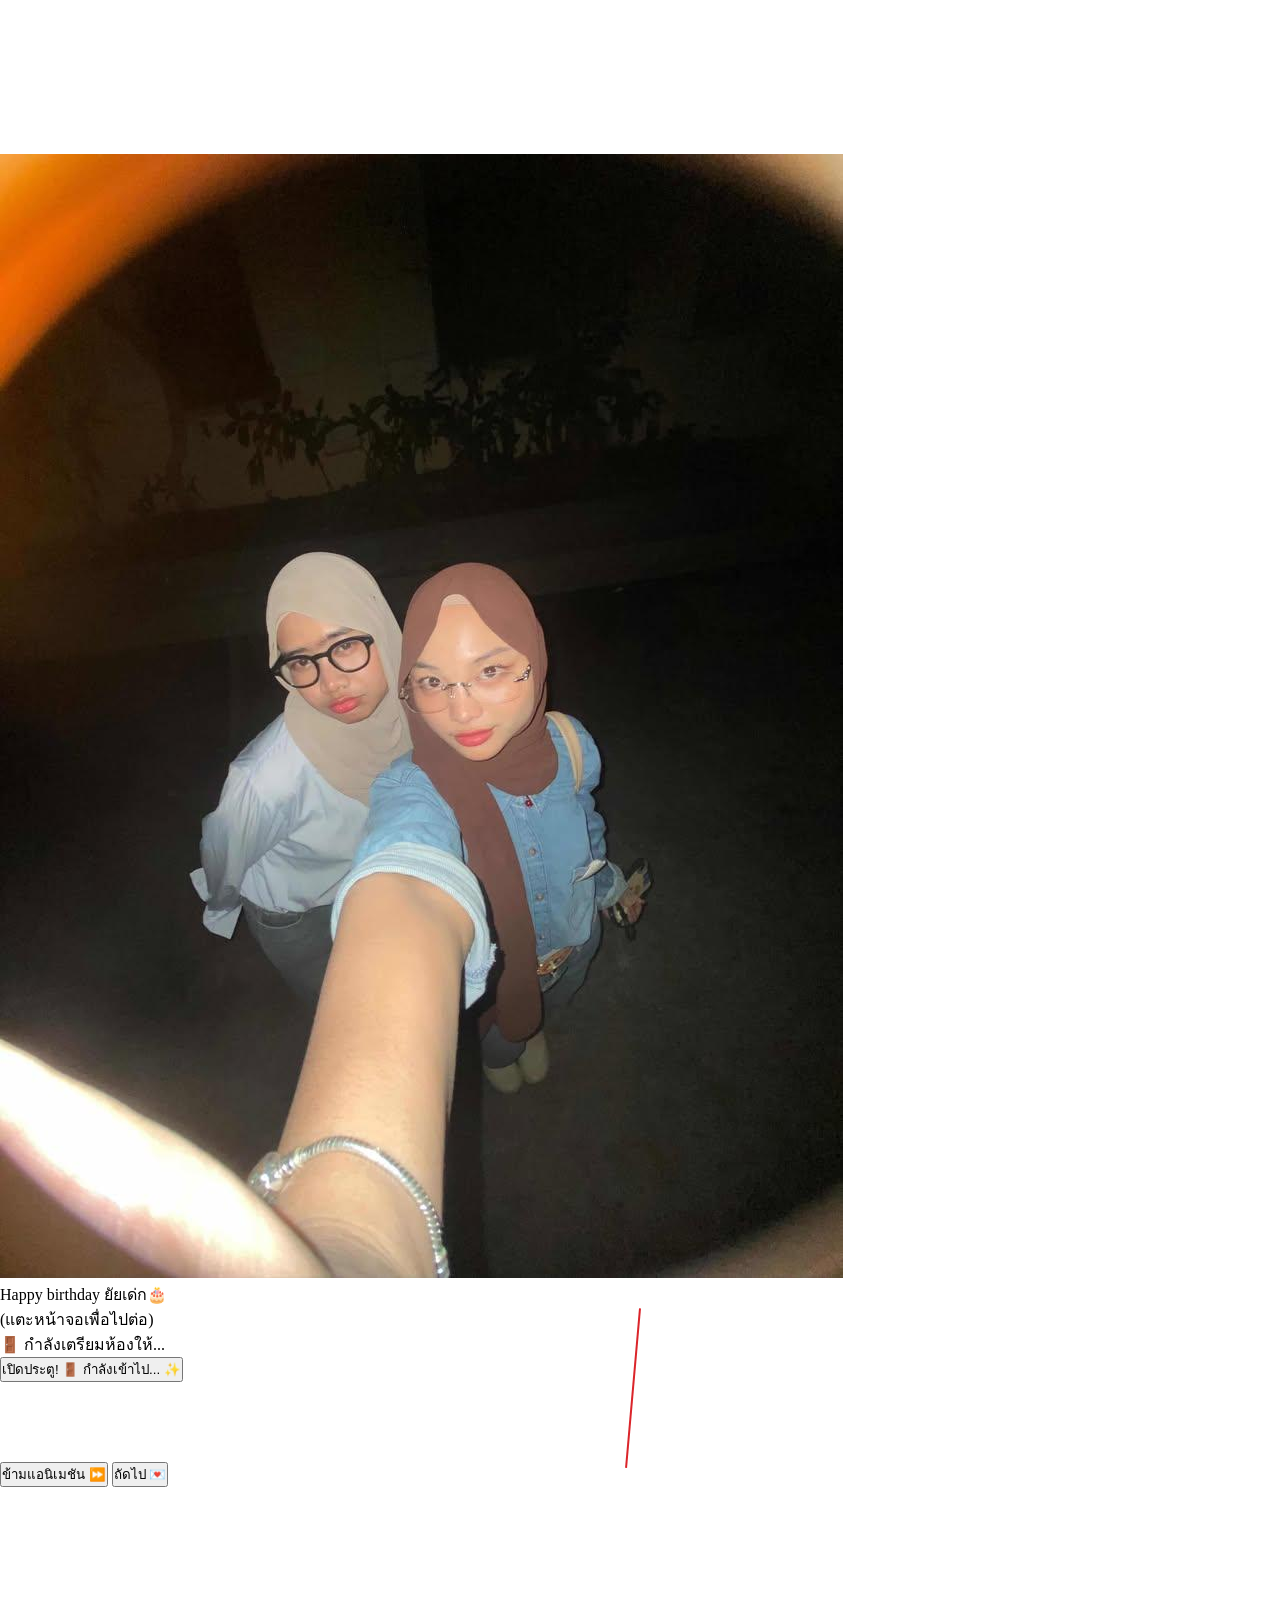
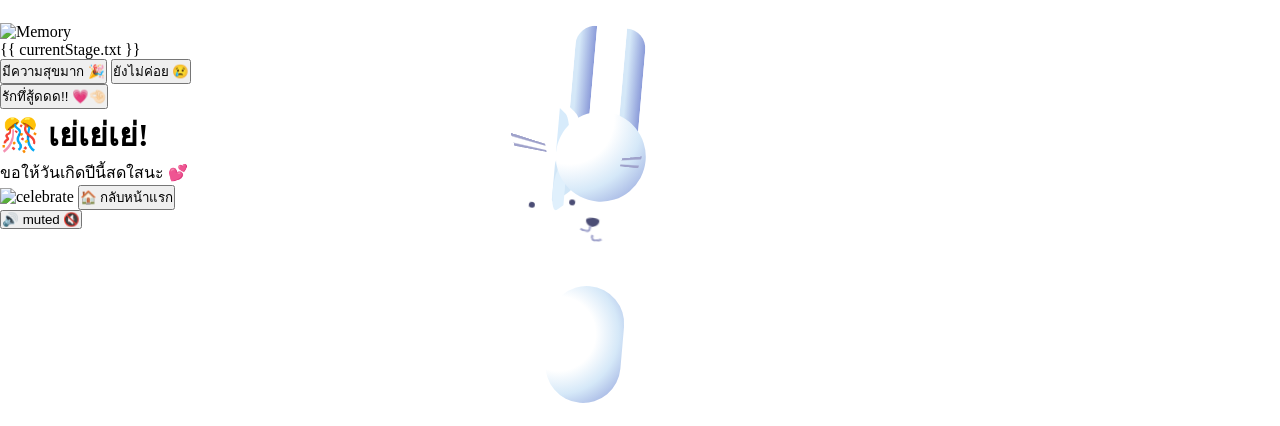
==== commit a1369881: "jas" ====
--- a/index.html
+++ b/index.html
@@ -136,7 +136,7 @@
     <div class="panel absolute inset-0 flex flex-col items-center justify-end pb-12"
       :class="state==='scene2' ? 'visible':'hidden'">
 
-      <!-- HANGING CAT -->
+      <!-- HANGING CAT (Simplified structure, logic handled in CSS/JS) -->
       <div v-show="state==='scene2'"
         class="absolute -top-10 left-0 w-full flex justify-center pointer-events-none z-[5] opacity-100 scale-75 tablet:scale-100">
         <div class="all-wrap">
@@ -160,103 +160,12 @@
                 </div>
                 <div class="cat-lower-wrap">
                   <div class="cat-lower">
-                    <div class="cat-leg">
-                      <div class="cat-leg">
-                        <div class="cat-leg">
-                          <div class="cat-leg">
-                            <div class="cat-leg">
-                              <div class="cat-leg">
-                                <div class="cat-leg">
-                                  <div class="cat-leg">
-                                    <div class="cat-leg">
-                                      <div class="cat-leg">
-                                        <div class="cat-leg">
-                                          <div class="cat-leg">
-                                            <div class="cat-leg">
-                                              <div class="cat-leg">
-                                                <div class="cat-leg">
-                                                  <div class="cat-leg">
-                                                    <div class="cat-paw"></div>
-                                                  </div>
-                                                </div>
-                                              </div>
-                                            </div>
-                                          </div>
-                                        </div>
-                                      </div>
-                                    </div>
-                                  </div>
-                                </div>
-                              </div>
-                            </div>
-                          </div>
-                        </div>
-                      </div>
+                    <!-- Dynamic legs/tail can be simplified or kept as is if CSS depends on nesting depth -->
+                    <div class="cat-legs-container flex justify-around w-full">
+                       <div class="leg-left"></div>
+                       <div class="leg-right"></div>
                     </div>
-                    <div class="cat-leg">
-                      <div class="cat-leg">
-                        <div class="cat-leg">
-                          <div class="cat-leg">
-                            <div class="cat-leg">
-                              <div class="cat-leg">
-                                <div class="cat-leg">
-                                  <div class="cat-leg">
-                                    <div class="cat-leg">
-                                      <div class="cat-leg">
-                                        <div class="cat-leg">
-                                          <div class="cat-leg">
-                                            <div class="cat-leg">
-                                              <div class="cat-leg">
-                                                <div class="cat-leg">
-                                                  <div class="cat-leg">
-                                                    <div class="cat-paw"></div>
-                                                  </div>
-                                                </div>
-                                              </div>
-                                            </div>
-                                          </div>
-                                        </div>
-                                      </div>
-                                    </div>
-                                  </div>
-                                </div>
-                              </div>
-                            </div>
-                          </div>
-                        </div>
-                      </div>
-                    </div>
-                    <div class="cat-tail">
-                      <div class="cat-tail">
-                        <div class="cat-tail">
-                          <div class="cat-tail">
-                            <div class="cat-tail">
-                              <div class="cat-tail">
-                                <div class="cat-tail">
-                                  <div class="cat-tail">
-                                    <div class="cat-tail">
-                                      <div class="cat-tail">
-                                        <div class="cat-tail">
-                                          <div class="cat-tail">
-                                            <div class="cat-tail">
-                                              <div class="cat-tail">
-                                                <div class="cat-tail">
-                                                  <div class="cat-tail -end"></div>
-                                                </div>
-                                              </div>
-                                            </div>
-                                          </div>
-                                        </div>
-                                      </div>
-                                    </div>
-                                  </div>
-                                </div>
-                              </div>
-                            </div>
-                          </div>
-                        </div>
-                      </div>
-                    </div>
+                    <div class="cat-tail-wrap"></div>
                   </div>
                 </div>
               </div>
@@ -267,7 +176,7 @@
       <!-- END HANGING CAT -->
 
       <div
-        class="w-[min(480px,94vw)] bg-white/95 backdrop-blur-md border-[3px] border-dashed border-pink.deep rounded-[24px] px-6 py-6 text-center shadow-pink-lg pointer-events-auto z-10 animate-[popIn_0.5s_cubic-bezier(0.175,0.885,0.32,1.275)_both]">
+        class="w-[min(480px,94vw)] bg-white/95 backdrop-blur-md border-[3px] border-dashed border-pink-deep rounded-[24px] px-6 py-6 text-center shadow-pink-lg pointer-events-auto z-10 animate-[popIn_0.5s_cubic-bezier(0.175,0.885,0.32,1.275)_both]">
         <div
           class="text-[clamp(14px,3vw,17px)] text-text-mid leading-[1.8] min-h-[140px] text-left whitespace-pre-wrap font-sans transition-all duration-300"
           :class="{'sparkle-text': !envelopeDone}" v-html="displayedEnvelopeText"></div>
@@ -288,14 +197,19 @@
       <div
         class="bg-white border-4 border-pink rounded-[22px] py-[clamp(1.2rem,3vw,2rem)] px-[clamp(1.2rem,4vw,2.5rem)] text-center w-[min(500px,95vw)] shadow-pink-deep pointer-events-auto transition-all duration-300 transform">
 
-        <img :src="currentStage.img" onerror="this.src='https://media.tenor.com/76BaX0eo304AAAAj/kitty-kitty-heart.gif'"
-          alt="Memory"
-          class="w-[clamp(160px,50vw,260px)] h-[clamp(160px,50vw,260px)] object-cover rounded-2xl border-[3px] border-pink-soft shadow-pink mb-4 block mx-auto transition-all duration-500">
+        <!-- Support both Image and Video -->
+        <div class="relative w-[clamp(160px,50vw,260px)] h-[clamp(160px,50vw,260px)] mx-auto mb-4">
+          <img v-if="!currentStage.isVideo" :src="currentStage.src" onerror="this.src='https://media.tenor.com/76BaX0eo304AAAAj/kitty-kitty-heart.gif'"
+            alt="Memory"
+            class="w-full h-full object-cover rounded-2xl border-[3px] border-pink-soft shadow-pink transition-all duration-500">
+          <video v-else :src="currentStage.src" autoplay loop muted playsinline
+            class="w-full h-full object-cover rounded-2xl border-[3px] border-pink-soft shadow-pink transition-all duration-500"></video>
+        </div>
 
         <p class="text-[clamp(0.95rem,2.5vw,1.15rem)] text-text-mid mb-6 min-h-[60px] leading-relaxed select-none">{{
           currentStage.txt }}</p>
 
-        <div class="flex gap-2.5 flex-wrap justify-center items-center" v-if="!isFinalStage">
+        <div class="flex gap-2.5 flex-wrap justify-center items-center relative" v-if="!isFinalStage">
           <button
             class="bg-pink text-white border-none rounded-full font-sans cursor-pointer shadow-btn-soft transition-all duration-250 hover:shadow-btn-hover"
             :style="{fontSize: yesBtnSize+'px', padding: yesBtnPadding}" @click="answerClick(true)">
@@ -303,7 +217,10 @@
           </button>
           <button
             class="bg-[#f8e0ec] text-text-mid border-2 border-pink-soft rounded-full font-sans text-base cursor-pointer transition-all duration-250 hover:bg-pink-soft"
-            :style="{padding: '12px 24px'}" @click="answerClick(false)">
+            :class="{'absolute': noBtnEscaping}"
+            :style="noBtnStyle"
+            @mouseover="handleNoHover"
+            @click="answerClick(false)">
             ยังไม่ค่อย 😢
           </button>
         </div>
@@ -338,6 +255,15 @@
       </div>
     </div>
 
+    <!-- Background Music -->
+    <audio id="bg-music" loop>
+      <source src="music/LANDOKMAI - เพลงรักเพลงแรก (Blooming) [Official MV].mp3" type="audio/mpeg">
+    </audio>
+    <button @click="toggleMusic" class="fixed bottom-4 right-4 z-50 bg-white/50 backdrop-blur-sm p-3 rounded-full shadow-lg pointer-events-auto border-2 border-pink-soft hover:bg-white transition-all">
+      <span v-if="isPlaying">🔊</span>
+      <span v-else>muted 🔇</span>
+    </button>
+
   </div><!-- #app -->
 
   <script type="module" src="scene.js"></script>
--- a/cat/cat.css
+++ b/cat/cat.css
@@ -3,21 +3,21 @@
 }
 
 .all {
-  top: 10rem;
+  top: 5rem;
   left: calc(50% - 2.5rem);
   position: absolute;
   width: 5rem;
   height: 5rem;
-  transform-origin: center -20rem;
+  transform-origin: center -10rem;
   animation: swing 7s cubic-bezier(0.5, 0, 0.5, 1) infinite both;
 }
 
 .all:before {
-  height: 20rem;
+  height: 10rem;
   width: 2px;
   background-color: #DB242A;
   left: calc(50% - 1px);
-  bottom: 20rem;
+  bottom: 10rem;
 }
 
 .yarn {
